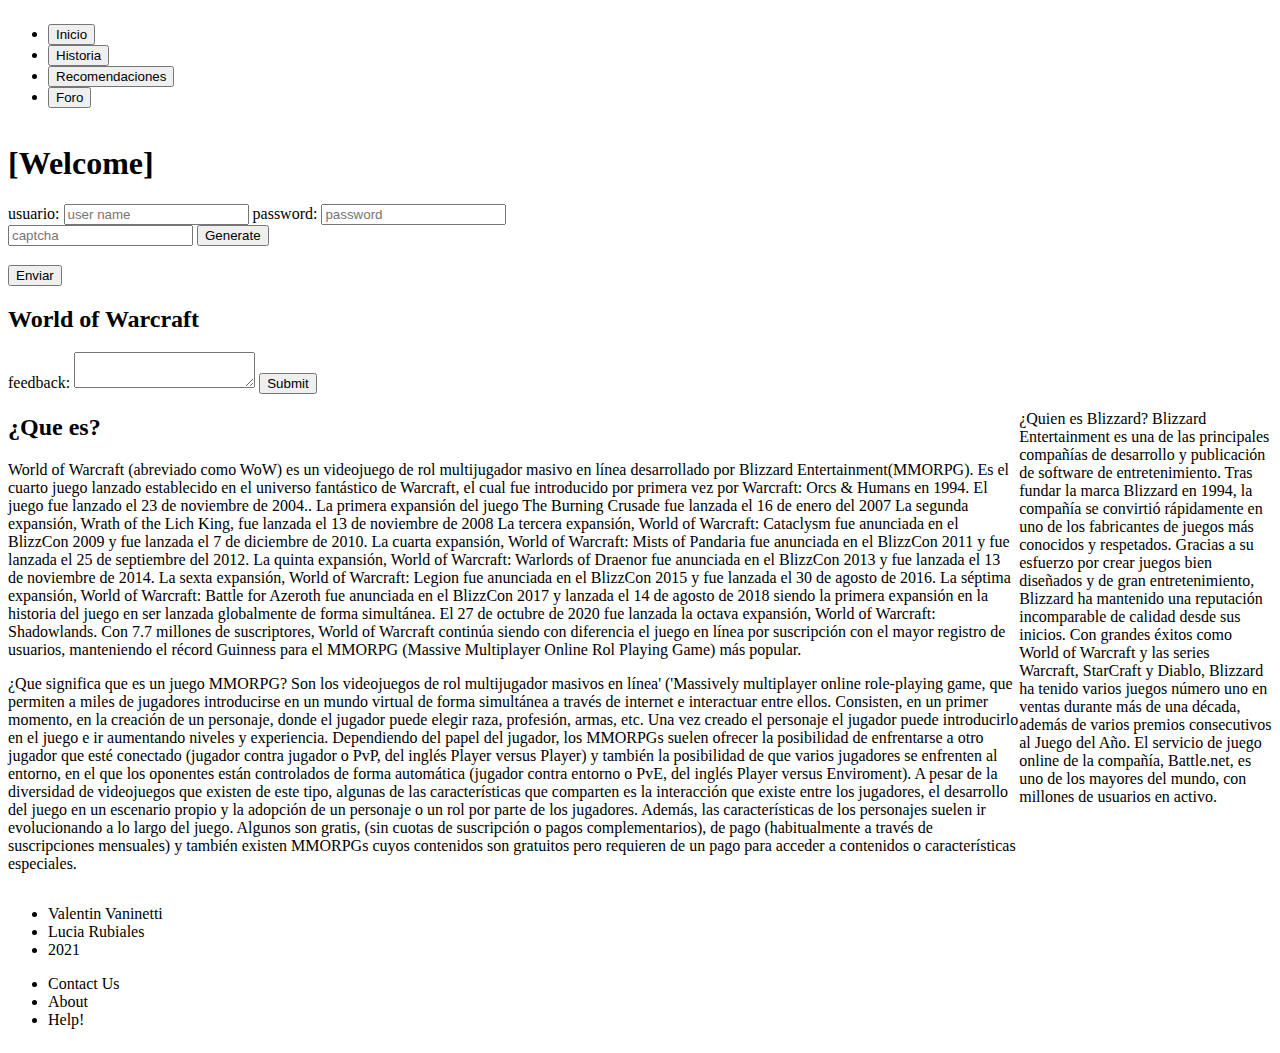
==== index.html @ 76edd08f "Starting" ====
<!DOCTYPE html>
<html lang="en">
<head>
    <meta charset="UTF-8">
    <meta http-equiv="X-UA-Compatible" content="IE=edge">
    <meta name="viewport" content="width=device-width, initial-scale=1.0">
    <link rel="stylesheet" href="./styles/index.css">
    <title>Document</title>
</head>
<body>
    <div class = "container">
        <nav class="navBar">
            <ul>
                <li>
                    <a href="index.html"><button class="boton-index">Inicio</button></a>
                </li>
                <li>
                    <a href="historia.html"><button class="boton-historia">Historia</button></a>
                </li>
                <li>
                    <a href="recomendaciones.html"><button class="boton-recomendaciones">Recomendaciones</button></a>
                </li>
                <li>
                    <a href="foro.html"><button class="boton-foro"> Foro</button></a>
                </li>
            </ul>

        </nav>
        <header class="header">

            <h1 class="titulo">
                [Welcome]
            </h1>

            <div class="headerContent">

                <div class="login">
        
                    <div class="formInicio">
        
        
                        <form class="formularios">
                            usuario: <input class="formImput" placeholder="user name" class="imputInicio" type="text"
                                name="usuario" value="" />
                            password: <input class="formImput" placeholder="password" class="imputInicio" type="password"
                                name="password" value="" />
        
                        </form>
        
                    </div>
                    <div class="divCaptcha">
                        <div class="imputCaptcha">
                            <input class="formCaptcha" id="input_captcha" type="text" placeholder="captcha">
                            <button class="boton-Captcha" id="generateCaptcha_btn" type="button">Generate</button>
                        </div>
                        <h3 type="text" id="captcha"></h3>
        
                        <div class="verification">
        
                            <h3 type="text" id="verificationResult"></h3>
        
                        </div>
        
                        <button class="boton-verify" id="btn_verify_captcha" type="button">Enviar</button>
        
        
        
                    </div>
                </div>
                <div>
                    <h2 class="titulo2">World of Warcraft</h2>
                </div>
        
                <div class="formFeedback">
                    feedback: <textarea class="imputfeed" type="text" name="feed" value=""></textarea>
                    <button class="boton-submit">
                        Submit
                    </button>
                </div>
            </div>

        </header>

        <article>
            <h2 class="titulo2">¿Que es?</h2>
            <section class="rightContent">
                <p class="textoinicio">
                    World of Warcraft (abreviado como WoW) es un videojuego de rol multijugador masivo en línea desarrollado por
                    Blizzard Entertainment(MMORPG). Es el cuarto juego lanzado establecido en el universo fantástico de
                    Warcraft, el cual fue introducido por primera vez por Warcraft: Orcs & Humans en 1994.​ El juego fue lanzado
                    el 23 de noviembre de 2004.. La primera expansión del juego The Burning Crusade fue
                    lanzada el 16 de enero del 2007 La segunda expansión, Wrath of the Lich King, fue lanzada el 13 de noviembre
                    de 2008​ La tercera expansión, World of Warcraft: Cataclysm fue anunciada en el BlizzCon 2009 y fue lanzada
                    el 7 de diciembre de 2010.​ La cuarta expansión, World of Warcraft: Mists of Pandaria fue anunciada en el
                    BlizzCon 2011 y fue lanzada el 25 de septiembre del 2012. La quinta expansión, World of Warcraft: Warlords
                    of Draenor fue anunciada en el BlizzCon 2013 y fue lanzada el 13 de noviembre de 2014. La sexta expansión,
                    World of Warcraft: Legion fue anunciada en el BlizzCon 2015 y fue lanzada el 30 de agosto de 2016. La
                    séptima expansión, World of Warcraft: Battle for Azeroth fue anunciada en el BlizzCon 2017 y lanzada el 14
                    de agosto de 2018 siendo la primera expansión en la historia del juego en ser lanzada globalmente de forma
                    simultánea. El 27 de octubre de 2020 fue lanzada la octava expansión, World of Warcraft: Shadowlands. Con
                    7.7 millones de suscriptores,​ World of Warcraft continúa siendo con diferencia el juego en línea por
                    suscripción con el mayor registro de usuarios, manteniendo el récord Guinness para el MMORPG (Massive
                    Multiplayer Online Rol Playing Game) más popular.
        
                <p>¿Que significa que es un juego MMORPG? Son los videojuegos de rol multijugador masivos en línea' ('Massively
                    multiplayer online role-playing game, que permiten a miles de jugadores introducirse en un mundo virtual de
                    forma simultánea a través de internet e interactuar entre ellos. Consisten, en un primer momento, en la
                    creación de un personaje, donde el jugador puede elegir raza, profesión, armas, etc. Una vez creado el
                    personaje el jugador puede introducirlo en el juego e ir aumentando niveles y experiencia. Dependiendo del
                    papel del jugador, los MMORPGs suelen ofrecer la posibilidad de enfrentarse a otro jugador que esté
                    conectado (jugador contra jugador o PvP, del inglés Player versus Player) y también la posibilidad de que
                    varios jugadores se enfrenten al entorno, en el que los oponentes están controlados de forma automática
                    (jugador contra entorno o PvE, del inglés Player versus Enviroment).
                    A pesar de la diversidad de videojuegos que existen de este tipo, algunas de las características que
                    comparten es la interacción que existe entre los jugadores, el desarrollo del juego en un escenario propio y
                    la adopción de un personaje o un rol por parte de los jugadores. Además, las características de los
                    personajes suelen ir evolucionando a lo largo del juego.
                    Algunos son gratis, (sin cuotas de suscripción o pagos complementarios), de pago (habitualmente a través de
                    suscripciones mensuales) y también existen MMORPGs cuyos contenidos son gratuitos pero requieren de un pago
                    para acceder a contenidos o características especiales.</p>              
        

            </section>
        
        </article>
        <aside class="sideContent">
            <p>¿Quien es Blizzard? Blizzard Entertainment es una de las principales compañías de desarrollo y publicación de
                software de entretenimiento. Tras fundar la marca Blizzard en 1994, la compañía se convirtió rápidamente en
                uno de los fabricantes de juegos más conocidos y respetados. Gracias a su esfuerzo por crear juegos bien
                diseñados y de gran entretenimiento, Blizzard ha mantenido una reputación incomparable de calidad desde sus
                inicios.
                Con grandes éxitos como World of Warcraft y las series Warcraft, StarCraft y Diablo, Blizzard ha tenido
                varios juegos número uno en ventas durante más de una década, además de varios premios consecutivos al Juego
                del Año. El servicio de juego online de la compañía, Battle.net, es uno de los mayores del mundo, con
                millones de usuarios en activo.</p>
    

        </aside>
        <footer>            
                <ul class="footer-left">
                    <li class="footer-item">Valentin Vaninetti</li>
                    <li class="footer-item">Lucia Rubiales</li>
                    <li class="footer-item">2021</li>
                </ul>
                <ul class="footer-right">
                    <li class="footer-item">Contact Us</li>
                    <li class="footer-item">About</li>
                    <li class="footer-item">Help!</li>
                </ul>           

        </footer>



    </div>  
</body>
</html>
---- styles/index.css ----
.container{
    display: grid;
    grid-template-columns: 1fr;        
    grid-template-areas: 
    "nav" 
    "header"
    "rightContent"
    "sideContent"
    "footer";
}
.navBar {
    grid-area: nav;
}
.header {
    grid-area: header;
}
.rightContent {
    grid-area: rightContent;
}
.sideContent {
    grid-area: sideContent;
}
footer {
    grid-area: footer;
}

@media only screen and (min-width: 660px) {
    .container {
    display: grid;
    grid-template-columns: 4fr 1fr;
    grid-template-areas: 
    "nav nav "
    "header header"
    "article sideContent"
    "footer footer";
    
}

}
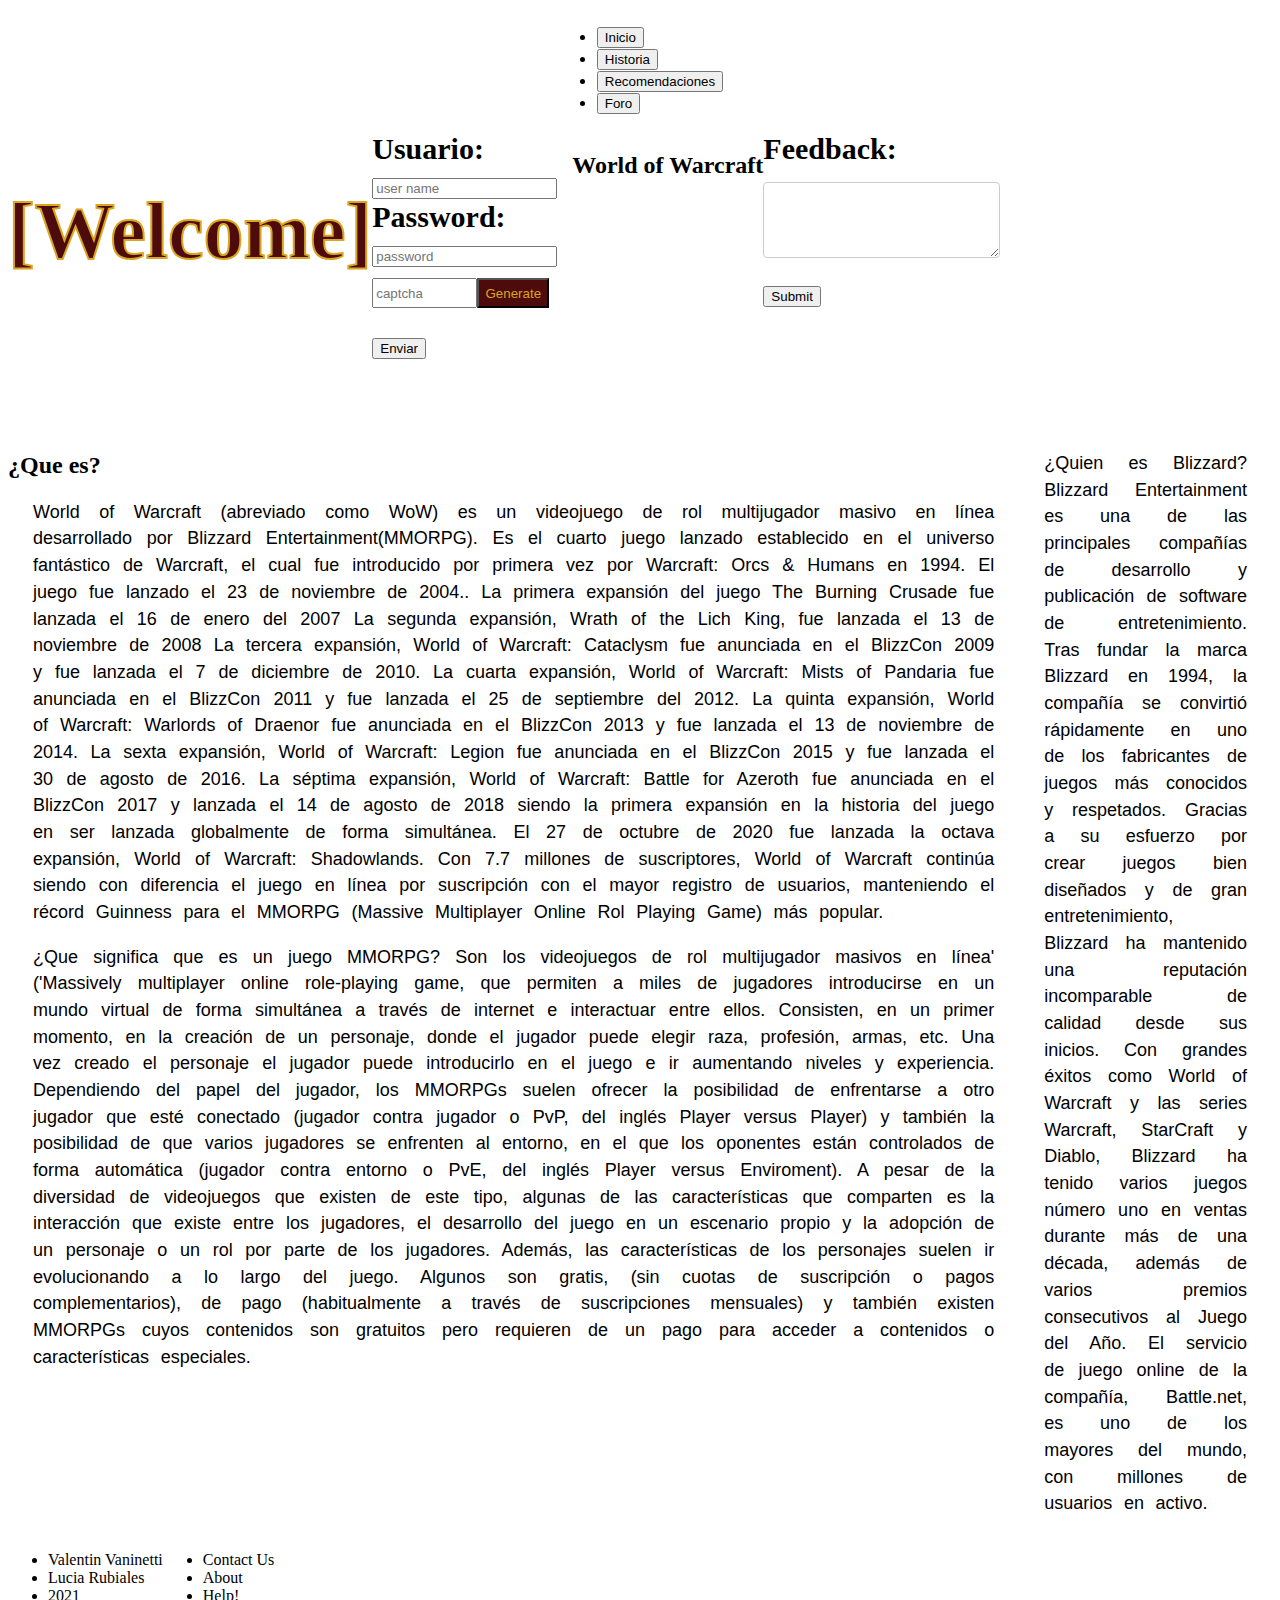
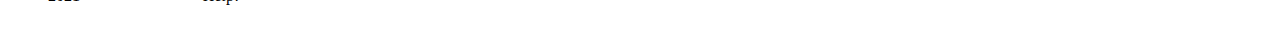
==== commit 8837fe37: "Co-authored-by: NocheSolar <NocheSolar@users.noreply.github.com>" ====
--- a/index.html
+++ b/index.html
@@ -27,10 +27,12 @@
 
         </nav>
         <header class="header">
-
-            <h1 class="titulo">
-                [Welcome]
-            </h1>
+            
+            <div>
+                <h1 class="title">
+                    [Welcome]
+                </h1>
+            </div>  
 
             <div class="headerContent">
 
--- a/styles/index.css
+++ b/styles/index.css
@@ -1,4 +1,5 @@
 .container{
+       
     display: grid;
     grid-template-columns: 1fr;        
     grid-template-areas: 
@@ -8,20 +9,62 @@
     "sideContent"
     "footer";
 }
-.navBar {
+.navBar{
     grid-area: nav;
+    display: flex;
+    flex-direction: row;
+    justify-content: space-evenly;
+    list-style-type: none;
+    font-size: 18px; 
 }
 .header {
     grid-area: header;
+    display: flex;
+    flex-direction: row;
+}
+.title {    
+    font-size: 80px;
+    text-align: center;  
+    text-transform: capitalize;
+    color: rgb(77, 11, 11);
+    -webkit-text-stroke-width: 2px;
+    -webkit-text-stroke-color: goldenrod;
+} 
+.headerContent{
+    display: flex;
+    flex-direction: row;
+    justify-content: space-around;
 }
 .rightContent {
     grid-area: rightContent;
+    flex-direction: row;
+    justify-content: space-around;
+    font-family: 'lifecraft', sans-serif;
+    text-align: justify;    
+    text-decoration: double;
+    font-size: 18px;
+    margin-right: 25px;
+    margin-left: 25px;
+    word-spacing: 5pt;
+    line-height: 20pt;
 }
 .sideContent {
     grid-area: sideContent;
+    flex-direction: row;
+    justify-content: space-around;
+    font-family: 'lifecraft', sans-serif;
+    text-align: justify;    
+    text-decoration: double;
+    font-size: 18px;
+    margin-right: 25px;
+    margin-left: 25px;
+    word-spacing: 5pt;
+    line-height: 20pt;
 }
 footer {
     grid-area: footer;
+    display: flex;
+    flex-direction: row;
 }
 
 @media only screen and (min-width: 660px) {
@@ -37,3 +80,70 @@
 }
 
 }
+.login{
+    height: 300px;
+    max-height: 300px;
+    width: 200px;
+    max-width: 280px;
+    
+}
+
+.formInicio{
+    color: rgb(0, 0, 0);
+    text-transform: capitalize;
+    font-weight: bold;    
+    font-size: 30px;    
+    width: 13,1%;    
+    
+}
+.formImput{
+    width: 13,1%;
+}
+.imputCaptcha{
+    display: flex;
+    flex-direction: row;
+    width: 13,1%;
+}
+.formCaptcha{
+    width: 97px;
+    margin-top: 10px;
+}
+.boton-Captcha{
+    margin-top: 10px;
+    width: 36%;
+    height: 30px;
+    background-color: rgb(77, 11, 11);
+    font-family: 'lifecraft' , sans-serif;
+    color: goldenrod;
+}
+
+.formFeedback{
+    color: rgb(0, 0, 0);
+    text-transform: capitalize;
+    font-weight: bold;    
+    font-size: 30px;    
+    width: 13,1%;
+    
+}
+#verificationResult{
+    font-size: 30px;
+}
+#captcha{
+    font-size: 30px;
+}
+.imputInicio{
+  width: 100%;  
+  display: block;
+  border: 1px solid #ccc;
+  border-radius: 2px;
+  box-sizing: border-box;
+}  
+.imputfeed{
+  width: 100%;
+  padding: 22px 30px;
+  margin: 16px 0;
+  display: block;
+  border: 1px solid #ccc;
+  border-radius: 4px;
+  box-sizing: border-box;
+}
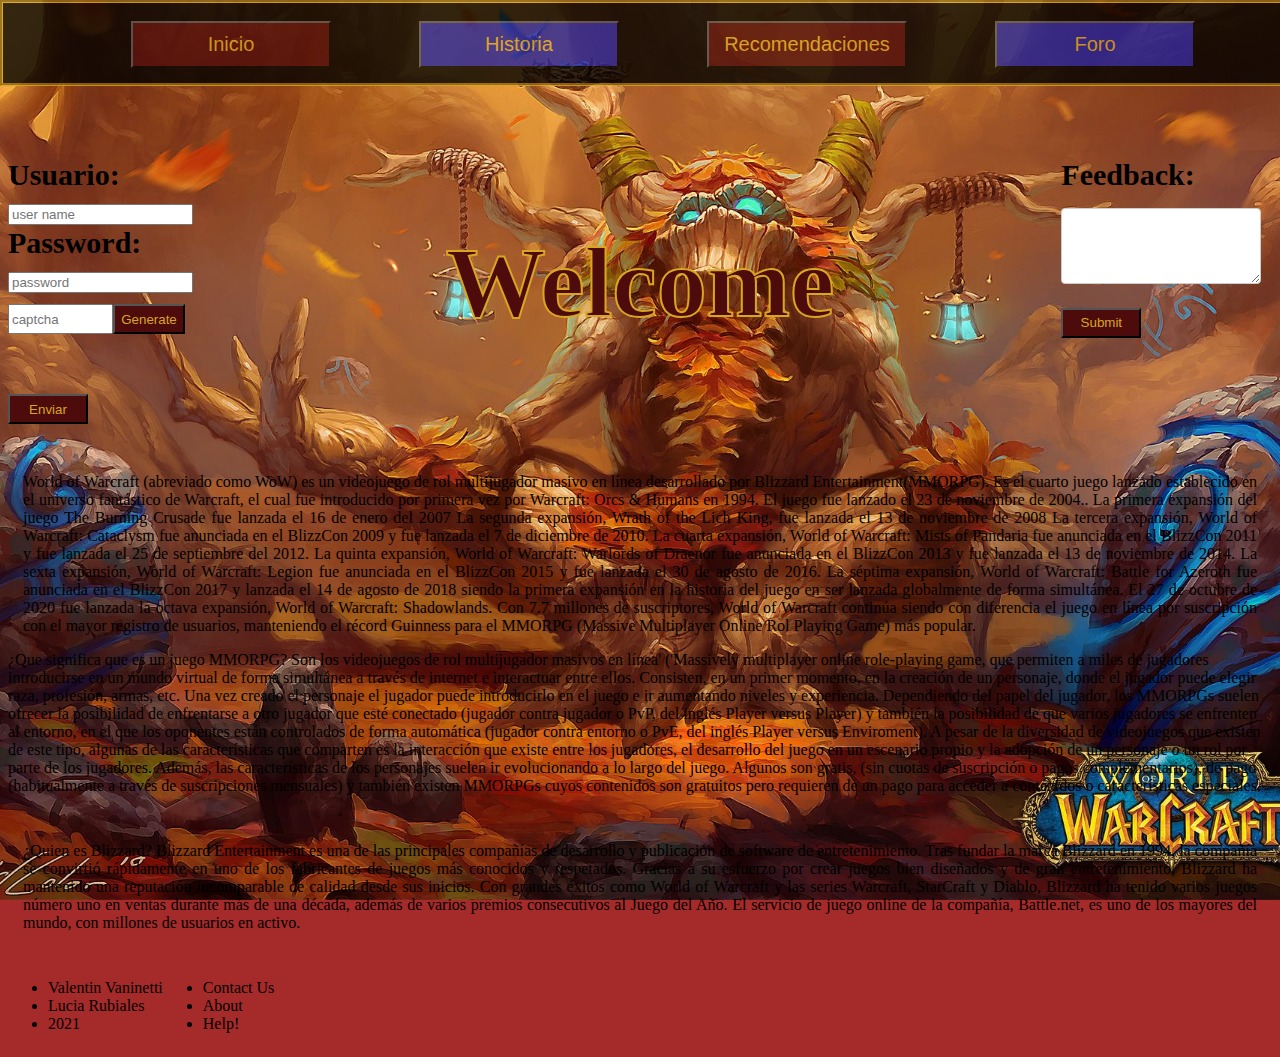
==== commit 064d9c05: "Co-authored-by: NocheSolar <NocheSolar@users.noreply.github.com>" ====
--- a/index.html
+++ b/index.html
@@ -7,34 +7,33 @@
     <link rel="stylesheet" href="./styles/index.css">
     <title>Document</title>
 </head>
-<body>
-    <div class = "container">
-        <nav class="navBar">
-            <ul>
-                <li>
-                    <a href="index.html"><button class="boton-index">Inicio</button></a>
-                </li>
-                <li>
-                    <a href="historia.html"><button class="boton-historia">Historia</button></a>
-                </li>
-                <li>
-                    <a href="recomendaciones.html"><button class="boton-recomendaciones">Recomendaciones</button></a>
-                </li>
-                <li>
-                    <a href="foro.html"><button class="boton-foro"> Foro</button></a>
-                </li>
-            </ul>
+<body class="index">  
+        
+        <header class="headerIndex">            
+            <nav class="navBar">
+                    <ul class="navItems">
+                        <li>
+                            <a href="index.html"><button class="boton-index">Inicio</button></a>
+                        </li>
+                        <li>
+                            <a href="historia.html"><button class="boton-historia">Historia</button></a>
+                        </li>
+                        <li>
+                            <a href="recomendaciones.html"><button class="boton-recomendaciones">Recomendaciones</button></a>
+                        </li>
+                        <li>
+                            <a href="foro.html"><button class="boton-foro"> Foro</button></a>
+                        </li>
+                    </ul>
+                
+        
+            </nav>
 
-        </nav>
-        <header class="header">
-            
-            <div>
-                <h1 class="title">
-                    [Welcome]
+            <div class="title">
+                <h1>
+                    Welcome
                 </h1>
-            </div>  
-
-            <div class="headerContent">
+            </div>                     
 
                 <div class="login">
         
@@ -63,81 +62,84 @@
         
                         </div>
         
-                        <button class="boton-verify" id="btn_verify_captcha" type="button">Enviar</button>
-        
+                        <button class="boton-verify" id="btn_verify_captcha" type="button">Enviar</button>      
         
         
                     </div>
-                </div>
-                <div>
-                    <h2 class="titulo2">World of Warcraft</h2>
-                </div>
-        
+                </div> 
+
                 <div class="formFeedback">
                     feedback: <textarea class="imputfeed" type="text" name="feed" value=""></textarea>
                     <button class="boton-submit">
                         Submit
                     </button>
-                </div>
+                </div>       
+                                      
+                
+            
+            
+            
+
+        </header> 
+
+            <div class="content">
+        
+                <article class="article">            
+                    <section class="leftContent">
+                        <p class="indexText">
+                            World of Warcraft (abreviado como WoW) es un videojuego de rol multijugador masivo en línea desarrollado por
+                            Blizzard Entertainment(MMORPG). Es el cuarto juego lanzado establecido en el universo fantástico de
+                            Warcraft, el cual fue introducido por primera vez por Warcraft: Orcs & Humans en 1994.​ El juego fue lanzado
+                            el 23 de noviembre de 2004.. La primera expansión del juego The Burning Crusade fue
+                            lanzada el 16 de enero del 2007 La segunda expansión, Wrath of the Lich King, fue lanzada el 13 de noviembre
+                            de 2008​ La tercera expansión, World of Warcraft: Cataclysm fue anunciada en el BlizzCon 2009 y fue lanzada
+                            el 7 de diciembre de 2010.​ La cuarta expansión, World of Warcraft: Mists of Pandaria fue anunciada en el
+                            BlizzCon 2011 y fue lanzada el 25 de septiembre del 2012. La quinta expansión, World of Warcraft: Warlords
+                            of Draenor fue anunciada en el BlizzCon 2013 y fue lanzada el 13 de noviembre de 2014. La sexta expansión,
+                            World of Warcraft: Legion fue anunciada en el BlizzCon 2015 y fue lanzada el 30 de agosto de 2016. La
+                            séptima expansión, World of Warcraft: Battle for Azeroth fue anunciada en el BlizzCon 2017 y lanzada el 14
+                            de agosto de 2018 siendo la primera expansión en la historia del juego en ser lanzada globalmente de forma
+                            simultánea. El 27 de octubre de 2020 fue lanzada la octava expansión, World of Warcraft: Shadowlands. Con
+                            7.7 millones de suscriptores,​ World of Warcraft continúa siendo con diferencia el juego en línea por
+                            suscripción con el mayor registro de usuarios, manteniendo el récord Guinness para el MMORPG (Massive
+                            Multiplayer Online Rol Playing Game) más popular.
+                
+                        <p class= "textoinicio">
+                            ¿Que significa que es un juego MMORPG? Son los videojuegos de rol multijugador masivos en línea' ('Massively
+                            multiplayer online role-playing game, que permiten a miles de jugadores introducirse en un mundo virtual de
+                            forma simultánea a través de internet e interactuar entre ellos. Consisten, en un primer momento, en la
+                            creación de un personaje, donde el jugador puede elegir raza, profesión, armas, etc. Una vez creado el
+                            personaje el jugador puede introducirlo en el juego e ir aumentando niveles y experiencia. Dependiendo del
+                            papel del jugador, los MMORPGs suelen ofrecer la posibilidad de enfrentarse a otro jugador que esté
+                            conectado (jugador contra jugador o PvP, del inglés Player versus Player) y también la posibilidad de que
+                            varios jugadores se enfrenten al entorno, en el que los oponentes están controlados de forma automática
+                            (jugador contra entorno o PvE, del inglés Player versus Enviroment).
+                            A pesar de la diversidad de videojuegos que existen de este tipo, algunas de las características que
+                            comparten es la interacción que existe entre los jugadores, el desarrollo del juego en un escenario propio y
+                            la adopción de un personaje o un rol por parte de los jugadores. Además, las características de los
+                            personajes suelen ir evolucionando a lo largo del juego.
+                            Algunos son gratis, (sin cuotas de suscripción o pagos complementarios), de pago (habitualmente a través de
+                            suscripciones mensuales) y también existen MMORPGs cuyos contenidos son gratuitos pero requieren de un pago
+                            para acceder a contenidos o características especiales.</p>              
+                
+
+                    </section>
+                
+                </article>
+                <aside class="sideContent">
+                    <p>¿Quien es Blizzard? Blizzard Entertainment es una de las principales compañías de desarrollo y publicación de
+                        software de entretenimiento. Tras fundar la marca Blizzard en 1994, la compañía se convirtió rápidamente en
+                        uno de los fabricantes de juegos más conocidos y respetados. Gracias a su esfuerzo por crear juegos bien
+                        diseñados y de gran entretenimiento, Blizzard ha mantenido una reputación incomparable de calidad desde sus
+                        inicios.
+                        Con grandes éxitos como World of Warcraft y las series Warcraft, StarCraft y Diablo, Blizzard ha tenido
+                        varios juegos número uno en ventas durante más de una década, además de varios premios consecutivos al Juego
+                        del Año. El servicio de juego online de la compañía, Battle.net, es uno de los mayores del mundo, con
+                        millones de usuarios en activo.</p>                
+            
+
+                </aside>
             </div>
-
-        </header>
-
-        <article>
-            <h2 class="titulo2">¿Que es?</h2>
-            <section class="rightContent">
-                <p class="textoinicio">
-                    World of Warcraft (abreviado como WoW) es un videojuego de rol multijugador masivo en línea desarrollado por
-                    Blizzard Entertainment(MMORPG). Es el cuarto juego lanzado establecido en el universo fantástico de
-                    Warcraft, el cual fue introducido por primera vez por Warcraft: Orcs & Humans en 1994.​ El juego fue lanzado
-                    el 23 de noviembre de 2004.. La primera expansión del juego The Burning Crusade fue
-                    lanzada el 16 de enero del 2007 La segunda expansión, Wrath of the Lich King, fue lanzada el 13 de noviembre
-                    de 2008​ La tercera expansión, World of Warcraft: Cataclysm fue anunciada en el BlizzCon 2009 y fue lanzada
-                    el 7 de diciembre de 2010.​ La cuarta expansión, World of Warcraft: Mists of Pandaria fue anunciada en el
-                    BlizzCon 2011 y fue lanzada el 25 de septiembre del 2012. La quinta expansión, World of Warcraft: Warlords
-                    of Draenor fue anunciada en el BlizzCon 2013 y fue lanzada el 13 de noviembre de 2014. La sexta expansión,
-                    World of Warcraft: Legion fue anunciada en el BlizzCon 2015 y fue lanzada el 30 de agosto de 2016. La
-                    séptima expansión, World of Warcraft: Battle for Azeroth fue anunciada en el BlizzCon 2017 y lanzada el 14
-                    de agosto de 2018 siendo la primera expansión en la historia del juego en ser lanzada globalmente de forma
-                    simultánea. El 27 de octubre de 2020 fue lanzada la octava expansión, World of Warcraft: Shadowlands. Con
-                    7.7 millones de suscriptores,​ World of Warcraft continúa siendo con diferencia el juego en línea por
-                    suscripción con el mayor registro de usuarios, manteniendo el récord Guinness para el MMORPG (Massive
-                    Multiplayer Online Rol Playing Game) más popular.
-        
-                <p>¿Que significa que es un juego MMORPG? Son los videojuegos de rol multijugador masivos en línea' ('Massively
-                    multiplayer online role-playing game, que permiten a miles de jugadores introducirse en un mundo virtual de
-                    forma simultánea a través de internet e interactuar entre ellos. Consisten, en un primer momento, en la
-                    creación de un personaje, donde el jugador puede elegir raza, profesión, armas, etc. Una vez creado el
-                    personaje el jugador puede introducirlo en el juego e ir aumentando niveles y experiencia. Dependiendo del
-                    papel del jugador, los MMORPGs suelen ofrecer la posibilidad de enfrentarse a otro jugador que esté
-                    conectado (jugador contra jugador o PvP, del inglés Player versus Player) y también la posibilidad de que
-                    varios jugadores se enfrenten al entorno, en el que los oponentes están controlados de forma automática
-                    (jugador contra entorno o PvE, del inglés Player versus Enviroment).
-                    A pesar de la diversidad de videojuegos que existen de este tipo, algunas de las características que
-                    comparten es la interacción que existe entre los jugadores, el desarrollo del juego en un escenario propio y
-                    la adopción de un personaje o un rol por parte de los jugadores. Además, las características de los
-                    personajes suelen ir evolucionando a lo largo del juego.
-                    Algunos son gratis, (sin cuotas de suscripción o pagos complementarios), de pago (habitualmente a través de
-                    suscripciones mensuales) y también existen MMORPGs cuyos contenidos son gratuitos pero requieren de un pago
-                    para acceder a contenidos o características especiales.</p>              
-        
-
-            </section>
-        
-        </article>
-        <aside class="sideContent">
-            <p>¿Quien es Blizzard? Blizzard Entertainment es una de las principales compañías de desarrollo y publicación de
-                software de entretenimiento. Tras fundar la marca Blizzard en 1994, la compañía se convirtió rápidamente en
-                uno de los fabricantes de juegos más conocidos y respetados. Gracias a su esfuerzo por crear juegos bien
-                diseñados y de gran entretenimiento, Blizzard ha mantenido una reputación incomparable de calidad desde sus
-                inicios.
-                Con grandes éxitos como World of Warcraft y las series Warcraft, StarCraft y Diablo, Blizzard ha tenido
-                varios juegos número uno en ventas durante más de una década, además de varios premios consecutivos al Juego
-                del Año. El servicio de juego online de la compañía, Battle.net, es uno de los mayores del mundo, con
-                millones de usuarios en activo.</p>
-    
-
-        </aside>
         <footer>            
                 <ul class="footer-left">
                     <li class="footer-item">Valentin Vaninetti</li>
@@ -154,6 +156,7 @@
 
 
 
-    </div>  
+    
+    <script src="./js/index.js"> </script>
 </body>
 </html>--- a/styles/index.css
+++ b/styles/index.css
@@ -1,149 +1,329 @@
-.container{
-       
+.header, .content , .footer{
     display: grid;
-    grid-template-columns: 1fr;        
-    grid-template-areas: 
-    "nav" 
-    "header"
-    "rightContent"
-    "sideContent"
-    "footer";
-}
-.navBar{
-    grid-area: nav;
-    display: flex;
-    flex-direction: row;
-    justify-content: space-evenly;
-    list-style-type: none;
-    font-size: 18px; 
-}
-.header {
-    grid-area: header;
-    display: flex;
-    flex-direction: row;
-}
-.title {    
-    font-size: 80px;
-    text-align: center;  
+    grid-template-columns: 1;        
+    
+}
+.index, .recomendaciones{
+    background-image: url("../images/indexreco.jpg");
+    background-repeat: no-repeat;
+    background-size: cover;
+    background-position: center center;
+    background-attachment: fixed;  
+        
+    
+
+}
+.historia{
+    background-image: url("../images/historia.jpg");    
+    background-repeat: no-repeat;
+    background-size: cover;
+    background-position: center center;
+    background-attachment: fixed;
+    
+}
+.foro {   
+    background-image: url("../images/foro.jpg");    
+    background-repeat: no-repeat;
+    background-size: cover;
+    background-position: center center;
+    background-attachment: fixed; 
+   
+
+}
+.index, .recomendaciones , .historia , .foro{
+    background-color: brown;
+}
+.indexText, .sideContent{
+    text-align: justify;
+}
+.headerIndex {
+    display: grid;
+    grid-template-rows: 2fr 2fr 4fr 2fr;
+}
+.navBar {
+    grid-area: 2;
+    
+
+}
+.boton-index ,.boton-recomendaciones{
+    background-color: rgb(77, 11, 11);
+    font-size: 20px;
+    width: 200px;            
+    font-family: 'lifecraft' , sans-serif;
+    color: goldenrod;    
+}
+.boton-foro , .boton-historia{
+    background-color: rgb(33,33,155);
+    font-size: 20px;
+    width: 200px;            
+    font-family: 'lifecraft' , sans-serif;  
+    color: goldenrod;  
+}  
+.title {
+    grid-area: 1;
+    text-align: center;
+    font-size: 30px;
     text-transform: capitalize;
     color: rgb(77, 11, 11);
     -webkit-text-stroke-width: 2px;
     -webkit-text-stroke-color: goldenrod;
-} 
-.headerContent{
-    display: flex;
-    flex-direction: row;
-    justify-content: space-around;
-}
-.rightContent {
-    grid-area: rightContent;
-    flex-direction: row;
-    justify-content: space-around;
-    font-family: 'lifecraft', sans-serif;
-    text-align: justify;    
-    text-decoration: double;
-    font-size: 18px;
-    margin-right: 25px;
-    margin-left: 25px;
-    word-spacing: 5pt;
-    line-height: 20pt;
-}
-.sideContent {
-    grid-area: sideContent;
-    flex-direction: row;
-    justify-content: space-around;
-    font-family: 'lifecraft', sans-serif;
-    text-align: justify;    
-    text-decoration: double;
-    font-size: 18px;
-    margin-right: 25px;
-    margin-left: 25px;
-    word-spacing: 5pt;
-    line-height: 20pt;
-}
-footer {
-    grid-area: footer;
-    display: flex;
-    flex-direction: row;
-}
-
-@media only screen and (min-width: 660px) {
-    .container {
-    display: grid;
-    grid-template-columns: 4fr 1fr;
-    grid-template-areas: 
-    "nav nav "
-    "header header"
-    "article sideContent"
-    "footer footer";
-    
-}
-
-}
-.login{
-    height: 300px;
-    max-height: 300px;
-    width: 200px;
-    max-width: 280px;
-    
-}
-
-.formInicio{
+}
+.login {
+    grid-area: 3;
+    height: 100px;
+    max-height: 100px;
+    width: 100px;
+    max-width: 40px;
+}
+.formInicio{    
     color: rgb(0, 0, 0);
     text-transform: capitalize;
     font-weight: bold;    
-    font-size: 30px;    
-    width: 13,1%;    
-    
-}
-.formImput{
-    width: 13,1%;
-}
-.imputCaptcha{
-    display: flex;
-    flex-direction: row;
-    width: 13,1%;
-}
-.formCaptcha{
-    width: 97px;
-    margin-top: 10px;
-}
-.boton-Captcha{
-    margin-top: 10px;
-    width: 36%;
-    height: 30px;
-    background-color: rgb(77, 11, 11);
-    font-family: 'lifecraft' , sans-serif;
-    color: goldenrod;
-}
-
-.formFeedback{
-    color: rgb(0, 0, 0);
-    text-transform: capitalize;
-    font-weight: bold;    
-    font-size: 30px;    
-    width: 13,1%;
-    
-}
-#verificationResult{
-    font-size: 30px;
-}
-#captcha{
-    font-size: 30px;
+    font-size: 20px;      
+    
 }
 .imputInicio{
-  width: 100%;  
-  display: block;
-  border: 1px solid #ccc;
-  border-radius: 2px;
-  box-sizing: border-box;
-}  
-.imputfeed{
-  width: 100%;
-  padding: 22px 30px;
-  margin: 16px 0;
-  display: block;
-  border: 1px solid #ccc;
-  border-radius: 4px;
-  box-sizing: border-box;
-}
+    width: 100%;     
+    border: 1px solid #ccc;
+    border-radius: 2px;
+    box-sizing: border-box;
+  }  
+.formFeedback {    
+    grid-area: 4;    
+    height: 50px;
+    max-height: 70px;
+    width: 100px;
+    max-width: 40px;
+}
+.imagen-murloc{
+    margin-top: 20px;
+    width: 10%;
+    height: 10%
+    
+    
+}
+.murloc{
+    max-width: 100%;
+    max-height: 100%;
+    opacity: 0.8;
+}
+
+@media only screen and (min-width: 600px) { 
+
+    .index, .recomendaciones{
+        background-image: url("../images/indexreco.jpg");
+        background-repeat: no-repeat;
+        background-size: cover;
+        background-position: center center;
+        background-attachment: fixed;  
+    
+    }
+    .historia{
+        background-image: url("../images/historia.jpg");    
+        background-repeat: no-repeat;
+        background-size: cover;
+        background-position: center center;
+        background-attachment: fixed;
+        
+    }
+    .foro {   
+        background-image: url("../images/foro.jpg");    
+        background-repeat: no-repeat;
+        background-size: cover;
+        background-position: center center;
+        background-attachment: fixed; 
+    
+    }
+
+    .header, .headerIndex{
+        display: grid;
+        grid-template-columns: 1fr 1fr 1fr;
+        grid-template-rows: 1fr 2fr ;
+    }
+
+    .navBar { 
+        width: 100%;
+        height: 80px;
+        background-color:black;
+        border-style: groove;
+        border-color: goldenrod;
+        opacity: 0.8;  
+        position: static;
+        position: fixed; 
+        left: 0%;
+        right: 0%;
+        top: 0%; 
+            
+    }
+    .navItems {
+        display: flex;
+        flex-direction: row;
+        justify-content: space-evenly;
+        list-style-type: none;
+        font-size: 18px;      
+    
+    }    
+    
+    .boton-index ,.boton-recomendaciones{
+        background-color: rgb(77, 11, 11);
+        font-size: 20px;
+        width: 200px;
+        padding: 10px;        
+        font-family: 'lifecraft' , sans-serif;
+        color: goldenrod;    
+    }
+    .boton-foro , .boton-historia{
+        background-color: rgb(33,33,155);
+        font-size: 20px;
+        width: 200px;
+        padding: 10px;        
+        font-family: 'lifecraft' , sans-serif;  
+        color: goldenrod;  
+    }   
+      
+    .title {  
+        grid-area: 2/2;           
+        font-size: 50px;         
+        text-transform: capitalize;
+        color: rgb(77, 11, 11);
+        -webkit-text-stroke-width: 2px;
+        -webkit-text-stroke-color: goldenrod;
+    }        
+    
+    footer {        
+        display: flex;
+        flex-direction: row;
+    }
+    
+    .login{  
+        grid-area: 2/1;       
+        height: 300px;
+        max-height: 300px;
+        width: 200px;
+        max-width: 280px;
+        
+    }
+    
+    .formInicio{    
+        color: rgb(0, 0, 0);
+        text-transform: capitalize;
+        font-weight: bold;    
+        font-size: 30px;      
+        
+    }
+    
+    .imputCaptcha{
+        display: flex;
+        flex-direction: row;    
+    }
+
+    .formCaptcha{
+        width: 97px;
+        margin-top: 10px;
+    }
+
+    .boton-Captcha{
+        margin-top: 10px;
+        width: 36%;
+        height: 30px;
+        background-color: rgb(77, 11, 11);
+        font-family: 'lifecraft' , sans-serif;
+        color: goldenrod;
+    }
+    
+    .formFeedback{  
+        grid-area: 2/3;     
+        color: rgb(0, 0, 0);
+        margin-left: 50%;
+        text-transform: capitalize;
+        font-weight: bold;    
+        font-size: 30px;    
+        height: 300px;
+        max-height: 300px;
+        width: 200px;
+        max-width: 280px;
+        
+    }
+
+    #verificationResult{
+        font-size: 30px;
+    }
+
+    #captcha{
+        display: flex;
+        flex-direction: row;
+        width: 13,1%;
+        font-size: 30px;
+    }
+    .imputInicio{
+      width: 100%;  
+      display: block;
+      border: 1px solid #ccc;
+      border-radius: 2px;
+      box-sizing: border-box;
+    }  
+    .imputfeed{
+      width: 100%;
+      padding: 22px 30px;
+      margin: 16px 0;
+      display: block;
+      border: 1px solid #ccc;
+      border-radius: 4px;
+      box-sizing: border-box;
+    }
+    .indexText, .sideContent{
+        text-align: justify;
+        margin : 15px;
+    }
+    .btn-publicar, .boton-verify, .boton-submit{
+        background-color: rgb(77, 11, 11);
+        font-family: 'lifecraft' , sans-serif;
+        color: goldenrod;
+        width: 80px;
+        height: 30px;
+    }
+
+        
+    th,tr,td {
+        border: 1px solid black;
+        font-family: 'lifecraft' , sans-serif;
+        
+    }
+
+    .tableContent{
+        display: flex;
+        flex-direction: row;
+    }
+
+    .hordetable{
+        background-color: rgba(155, 20, 20, 0.747); 
+        width: 50%;   
+    } 
+    .alliancetable{
+        background-color: rgb(33, 33, 155);   
+        width: 50%;
+    }
+    .pandatable{
+        background-color: white;
+        width: 100%;
+        margin-bottom: 60px;    
+    }
+    .imagen-murloc{
+        margin-top: 20px;
+        width: 10%;
+        height: 10%
+        
+        
+    }
+    .murloc{
+        max-width: 100%;
+        max-height: 100%;
+        opacity: 0.8;
+    }
+
+}
+        
+    
+
+
+
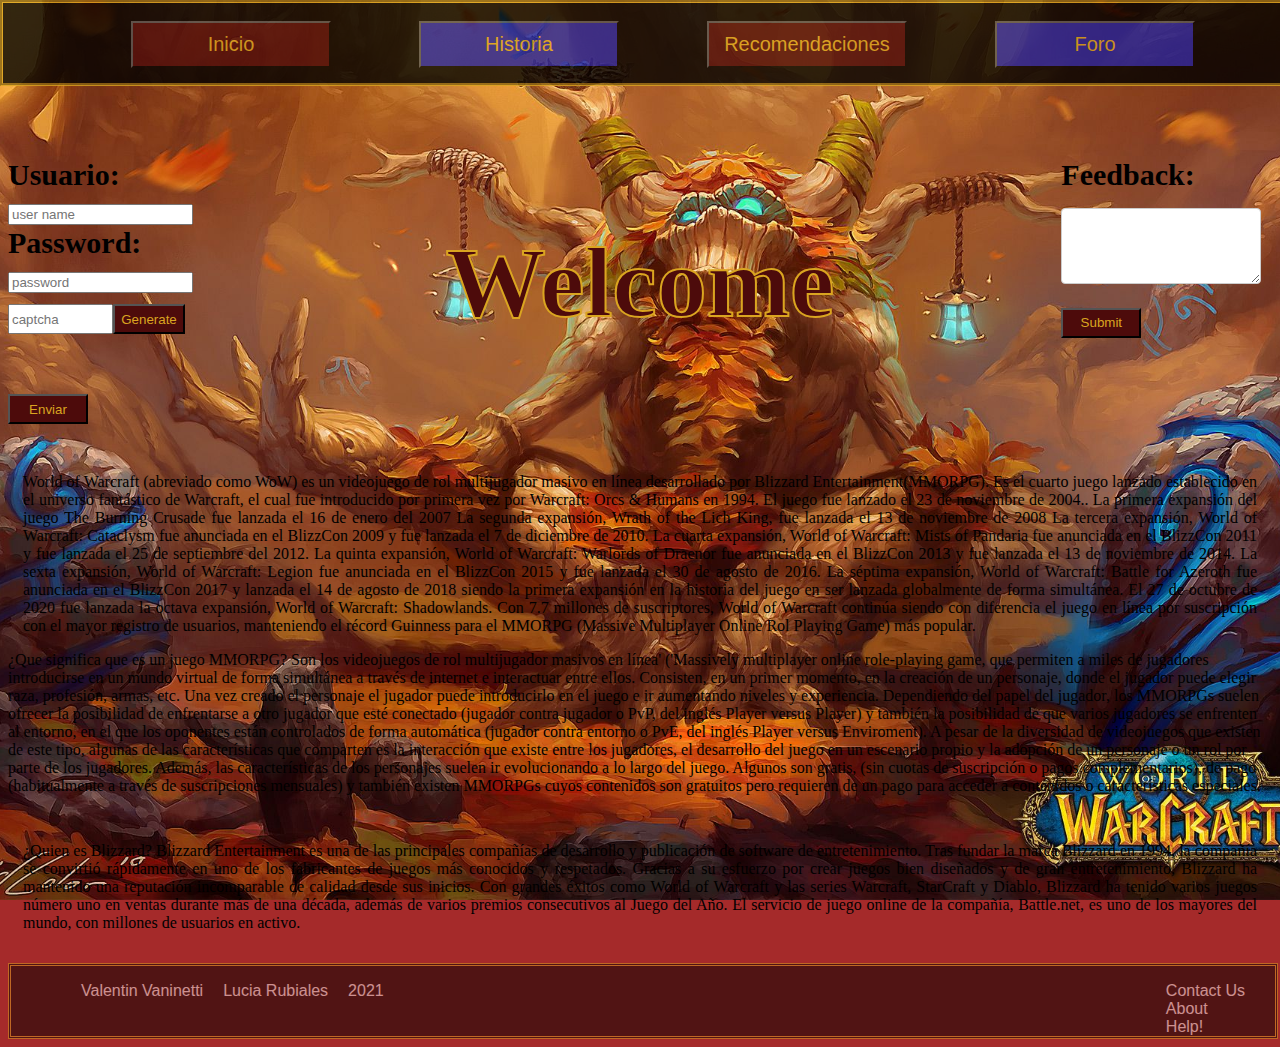
==== commit 624bf85b: "Co-authored-by: NocheSolar <NocheSolar@users.noreply.github.com>" ====
--- a/index.html
+++ b/index.html
@@ -5,26 +5,29 @@
     <meta http-equiv="X-UA-Compatible" content="IE=edge">
     <meta name="viewport" content="width=device-width, initial-scale=1.0">
     <link rel="stylesheet" href="./styles/index.css">
-    <title>Document</title>
+    <script src="./js/index.js"> </script>
+    <title>Wow</title>
 </head>
 <body class="index">  
         
-        <header class="headerIndex">            
+        <header class="headerIndex"> 
+
             <nav class="navBar">
-                    <ul class="navItems">
-                        <li>
-                            <a href="index.html"><button class="boton-index">Inicio</button></a>
-                        </li>
-                        <li>
-                            <a href="historia.html"><button class="boton-historia">Historia</button></a>
-                        </li>
-                        <li>
-                            <a href="recomendaciones.html"><button class="boton-recomendaciones">Recomendaciones</button></a>
-                        </li>
-                        <li>
-                            <a href="foro.html"><button class="boton-foro"> Foro</button></a>
-                        </li>
-                    </ul>
+
+                <ul class="navItems">
+                    <li>
+                        <a href="index.html"><button class="boton-index">Inicio</button></a>
+                    </li>
+                    <li>
+                        <a href="historia.html"><button class="boton-historia">Historia</button></a>
+                    </li>
+                    <li>
+                        <a href="recomendaciones.html"><button class="boton-recomendaciones">Recomendaciones</button></a>
+                    </li>
+                    <li>
+                        <a href="foro.html"><button class="boton-foro"> Foro</button></a>
+                    </li>
+                </ul>
                 
         
             </nav>
@@ -69,6 +72,7 @@
                 </div> 
 
                 <div class="formFeedback">
+
                     feedback: <textarea class="imputfeed" type="text" name="feed" value=""></textarea>
                     <button class="boton-submit">
                         Submit
@@ -126,21 +130,21 @@
                     </section>
                 
                 </article>
-                <aside class="sideContent">
-                    <p>¿Quien es Blizzard? Blizzard Entertainment es una de las principales compañías de desarrollo y publicación de
-                        software de entretenimiento. Tras fundar la marca Blizzard en 1994, la compañía se convirtió rápidamente en
-                        uno de los fabricantes de juegos más conocidos y respetados. Gracias a su esfuerzo por crear juegos bien
-                        diseñados y de gran entretenimiento, Blizzard ha mantenido una reputación incomparable de calidad desde sus
-                        inicios.
-                        Con grandes éxitos como World of Warcraft y las series Warcraft, StarCraft y Diablo, Blizzard ha tenido
-                        varios juegos número uno en ventas durante más de una década, además de varios premios consecutivos al Juego
-                        del Año. El servicio de juego online de la compañía, Battle.net, es uno de los mayores del mundo, con
-                        millones de usuarios en activo.</p>                
-            
+                    <aside class="sideContent">
+                        <p>¿Quien es Blizzard? Blizzard Entertainment es una de las principales compañías de desarrollo y publicación de
+                            software de entretenimiento. Tras fundar la marca Blizzard en 1994, la compañía se convirtió rápidamente en
+                            uno de los fabricantes de juegos más conocidos y respetados. Gracias a su esfuerzo por crear juegos bien
+                            diseñados y de gran entretenimiento, Blizzard ha mantenido una reputación incomparable de calidad desde sus
+                            inicios.
+                            Con grandes éxitos como World of Warcraft y las series Warcraft, StarCraft y Diablo, Blizzard ha tenido
+                            varios juegos número uno en ventas durante más de una década, además de varios premios consecutivos al Juego
+                            del Año. El servicio de juego online de la compañía, Battle.net, es uno de los mayores del mundo, con
+                            millones de usuarios en activo.</p>                
+                
 
-                </aside>
+                    </aside>
             </div>
-        <footer>            
+        <footer class="footer">            
                 <ul class="footer-left">
                     <li class="footer-item">Valentin Vaninetti</li>
                     <li class="footer-item">Lucia Rubiales</li>
@@ -154,9 +158,7 @@
 
         </footer>
 
-
-
     
-    <script src="./js/index.js"> </script>
+    
 </body>
 </html>--- a/styles/index.css
+++ b/styles/index.css
@@ -41,8 +41,8 @@
     grid-template-rows: 2fr 2fr 4fr 2fr;
 }
 .navBar {
+
     grid-area: 2;
-    
 
 }
 .boton-index ,.boton-recomendaciones{
@@ -188,12 +188,7 @@
         color: rgb(77, 11, 11);
         -webkit-text-stroke-width: 2px;
         -webkit-text-stroke-color: goldenrod;
-    }        
-    
-    footer {        
-        display: flex;
-        flex-direction: row;
-    }
+    }         
     
     .login{  
         grid-area: 2/1;       
@@ -303,7 +298,7 @@
         background-color: rgb(33, 33, 155);   
         width: 50%;
     }
-    .pandatable{
+    .pandaTable{
         background-color: white;
         width: 100%;
         margin-bottom: 60px;    
@@ -320,10 +315,48 @@
         max-height: 100%;
         opacity: 0.8;
     }
-
-}
-        
-    
-
-
-
+    .footer {
+        width: 100%;
+        height: 70px;
+        background-color: black;
+        border-style: double;
+        border-color: goldenrod;
+        opacity: 0.5;
+        display: flex;
+        flex-direction: row;
+        justify-content: space-between;
+        list-style: none;
+        font-family: 'lifecraft' , sans-serif;
+        color: whitesmoke;
+    }
+    .footer-left {
+        list-style: none;
+        margin-left: 10px;
+        display: flex;
+        flex-direction: row;
+           
+    }
+    .footer-right{
+        list-style: none;
+        margin-right: 30px;
+    }
+    
+    .footer-item {
+        margin-left: 20px;
+    }
+    .tablaResaltada{
+        background-color: goldenrod;
+    }
+    .botonAdmin{
+        display: none;
+    }
+    .botonesLocos {
+        display: ruby;
+    }
+
+}
+        
+    
+
+
+
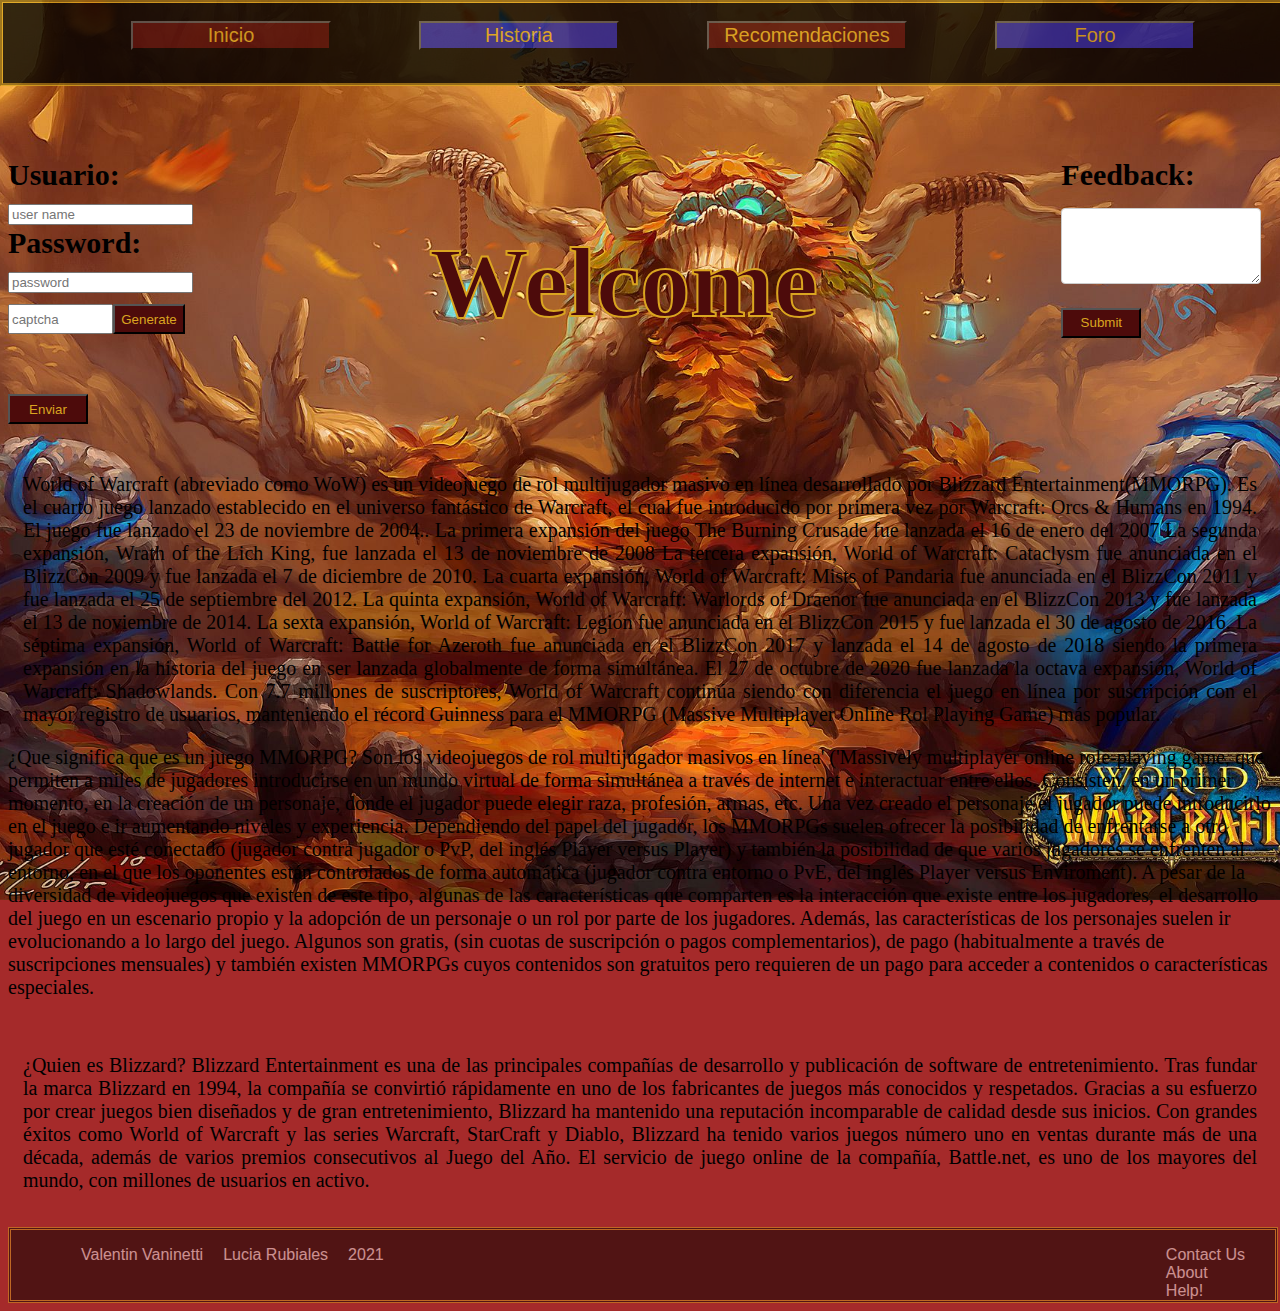
==== commit 01d153d2: "casiTerminada" ====
--- a/index.html
+++ b/index.html
@@ -1,20 +1,23 @@
 <!DOCTYPE html>
 <html lang="en">
+
 <head>
     <meta charset="UTF-8">
     <meta http-equiv="X-UA-Compatible" content="IE=edge">
     <meta name="viewport" content="width=device-width, initial-scale=1.0">
     <link rel="stylesheet" href="./styles/index.css">
-    <script src="./js/index.js"> </script>
+    <script src="./js/captcha.js"></script>
+    <script src="./js/index.js"> </script>    
     <title>Wow</title>
 </head>
-<body class="index">  
-        
-        <header class="headerIndex"> 
 
-            <nav class="navBar">
+<body class="index">
 
-                <ul class="navItems">
+    <header class="headerIndex">
+        <div class="navBar" id="navBar"> 
+            <button type="button" class="button-NavBar" id="button-navBar">nav</button>               
+            <nav>            
+                <ul class="navItems" id="navItems">
                     <li>
                         <a href="index.html"><button class="boton-index">Inicio</button></a>
                     </li>
@@ -28,137 +31,156 @@
                         <a href="foro.html"><button class="boton-foro"> Foro</button></a>
                     </li>
                 </ul>
-                
+            </nav>
+        </div>
+
         
-            </nav>
 
-            <div class="title">
-                <h1>
-                    Welcome
-                </h1>
-            </div>                     
+        <div class="title">
+            <h1>
+                Welcome
+            </h1>
+        </div>
 
-                <div class="login">
-        
-                    <div class="formInicio">
-        
-        
-                        <form class="formularios">
-                            usuario: <input class="formImput" placeholder="user name" class="imputInicio" type="text"
-                                name="usuario" value="" />
-                            password: <input class="formImput" placeholder="password" class="imputInicio" type="password"
-                                name="password" value="" />
-        
-                        </form>
-        
-                    </div>
-                    <div class="divCaptcha">
-                        <div class="imputCaptcha">
-                            <input class="formCaptcha" id="input_captcha" type="text" placeholder="captcha">
-                            <button class="boton-Captcha" id="generateCaptcha_btn" type="button">Generate</button>
-                        </div>
-                        <h3 type="text" id="captcha"></h3>
-        
-                        <div class="verification">
-        
-                            <h3 type="text" id="verificationResult"></h3>
-        
-                        </div>
-        
-                        <button class="boton-verify" id="btn_verify_captcha" type="button">Enviar</button>      
-        
-        
-                    </div>
-                </div> 
+        <div class="login">
+            <div class="formInicio">
+                <form class="formularios">
+                    usuario: <input class="formImput" placeholder="user name" class="imputInicio" type="text"
+                        name="usuario" value="" />
+                    password: <input class="formImput" placeholder="password" class="imputInicio" type="password"
+                        name="password" value="" />
+                </form>
+            </div>
+            <div class="divCaptcha">
+                <div class="imputCaptcha">
+                    <input class="formCaptcha" id="input_captcha" type="text" placeholder="captcha">
+                    <button class="boton-Captcha" id="generateCaptcha_btn" type="button">Generate</button>
+                </div>
+                <h3 type="text" id="captcha"></h3>
 
-                <div class="formFeedback">
+                <div class="verification">
+                    <h3 type="text" id="verificationResult"></h3>
+                </div>
 
-                    feedback: <textarea class="imputfeed" type="text" name="feed" value=""></textarea>
-                    <button class="boton-submit">
-                        Submit
-                    </button>
-                </div>       
-                                      
-                
-            
-            
-            
+                <button class="boton-verify" id="btn_verify_captcha" type="button">Enviar</button>
+            </div>
+        </div>
 
-        </header> 
+        <div class="formFeedback">
+            feedback: <textarea class="imputfeed" type="text" name="feed" value=""></textarea>
+            <button class="boton-submit">
+                Submit
+            </button>
+        </div>
 
-            <div class="content">
-        
-                <article class="article">            
-                    <section class="leftContent">
-                        <p class="indexText">
-                            World of Warcraft (abreviado como WoW) es un videojuego de rol multijugador masivo en línea desarrollado por
-                            Blizzard Entertainment(MMORPG). Es el cuarto juego lanzado establecido en el universo fantástico de
-                            Warcraft, el cual fue introducido por primera vez por Warcraft: Orcs & Humans en 1994.​ El juego fue lanzado
-                            el 23 de noviembre de 2004.. La primera expansión del juego The Burning Crusade fue
-                            lanzada el 16 de enero del 2007 La segunda expansión, Wrath of the Lich King, fue lanzada el 13 de noviembre
-                            de 2008​ La tercera expansión, World of Warcraft: Cataclysm fue anunciada en el BlizzCon 2009 y fue lanzada
-                            el 7 de diciembre de 2010.​ La cuarta expansión, World of Warcraft: Mists of Pandaria fue anunciada en el
-                            BlizzCon 2011 y fue lanzada el 25 de septiembre del 2012. La quinta expansión, World of Warcraft: Warlords
-                            of Draenor fue anunciada en el BlizzCon 2013 y fue lanzada el 13 de noviembre de 2014. La sexta expansión,
-                            World of Warcraft: Legion fue anunciada en el BlizzCon 2015 y fue lanzada el 30 de agosto de 2016. La
-                            séptima expansión, World of Warcraft: Battle for Azeroth fue anunciada en el BlizzCon 2017 y lanzada el 14
-                            de agosto de 2018 siendo la primera expansión en la historia del juego en ser lanzada globalmente de forma
-                            simultánea. El 27 de octubre de 2020 fue lanzada la octava expansión, World of Warcraft: Shadowlands. Con
-                            7.7 millones de suscriptores,​ World of Warcraft continúa siendo con diferencia el juego en línea por
-                            suscripción con el mayor registro de usuarios, manteniendo el récord Guinness para el MMORPG (Massive
-                            Multiplayer Online Rol Playing Game) más popular.
-                
-                        <p class= "textoinicio">
-                            ¿Que significa que es un juego MMORPG? Son los videojuegos de rol multijugador masivos en línea' ('Massively
-                            multiplayer online role-playing game, que permiten a miles de jugadores introducirse en un mundo virtual de
-                            forma simultánea a través de internet e interactuar entre ellos. Consisten, en un primer momento, en la
-                            creación de un personaje, donde el jugador puede elegir raza, profesión, armas, etc. Una vez creado el
-                            personaje el jugador puede introducirlo en el juego e ir aumentando niveles y experiencia. Dependiendo del
-                            papel del jugador, los MMORPGs suelen ofrecer la posibilidad de enfrentarse a otro jugador que esté
-                            conectado (jugador contra jugador o PvP, del inglés Player versus Player) y también la posibilidad de que
-                            varios jugadores se enfrenten al entorno, en el que los oponentes están controlados de forma automática
-                            (jugador contra entorno o PvE, del inglés Player versus Enviroment).
-                            A pesar de la diversidad de videojuegos que existen de este tipo, algunas de las características que
-                            comparten es la interacción que existe entre los jugadores, el desarrollo del juego en un escenario propio y
-                            la adopción de un personaje o un rol por parte de los jugadores. Además, las características de los
-                            personajes suelen ir evolucionando a lo largo del juego.
-                            Algunos son gratis, (sin cuotas de suscripción o pagos complementarios), de pago (habitualmente a través de
-                            suscripciones mensuales) y también existen MMORPGs cuyos contenidos son gratuitos pero requieren de un pago
-                            para acceder a contenidos o características especiales.</p>              
-                
 
-                    </section>
-                
-                </article>
-                    <aside class="sideContent">
-                        <p>¿Quien es Blizzard? Blizzard Entertainment es una de las principales compañías de desarrollo y publicación de
-                            software de entretenimiento. Tras fundar la marca Blizzard en 1994, la compañía se convirtió rápidamente en
-                            uno de los fabricantes de juegos más conocidos y respetados. Gracias a su esfuerzo por crear juegos bien
-                            diseñados y de gran entretenimiento, Blizzard ha mantenido una reputación incomparable de calidad desde sus
-                            inicios.
-                            Con grandes éxitos como World of Warcraft y las series Warcraft, StarCraft y Diablo, Blizzard ha tenido
-                            varios juegos número uno en ventas durante más de una década, además de varios premios consecutivos al Juego
-                            del Año. El servicio de juego online de la compañía, Battle.net, es uno de los mayores del mundo, con
-                            millones de usuarios en activo.</p>                
-                
 
-                    </aside>
-            </div>
-        <footer class="footer">            
-                <ul class="footer-left">
-                    <li class="footer-item">Valentin Vaninetti</li>
-                    <li class="footer-item">Lucia Rubiales</li>
-                    <li class="footer-item">2021</li>
-                </ul>
-                <ul class="footer-right">
-                    <li class="footer-item">Contact Us</li>
-                    <li class="footer-item">About</li>
-                    <li class="footer-item">Help!</li>
-                </ul>           
 
-        </footer>
 
-    
-    
+
+    </header>
+
+    <div class="content">
+
+        <article class="article">
+            <section class="leftContent">
+                <p class="indexText">
+                    World of Warcraft (abreviado como WoW) es un videojuego de rol multijugador masivo en línea
+                    desarrollado por
+                    Blizzard Entertainment(MMORPG). Es el cuarto juego lanzado establecido en el universo fantástico de
+                    Warcraft, el cual fue introducido por primera vez por Warcraft: Orcs & Humans en 1994.​ El juego fue
+                    lanzado
+                    el 23 de noviembre de 2004.. La primera expansión del juego The Burning Crusade fue
+                    lanzada el 16 de enero del 2007 La segunda expansión, Wrath of the Lich King, fue lanzada el 13 de
+                    noviembre
+                    de 2008​ La tercera expansión, World of Warcraft: Cataclysm fue anunciada en el BlizzCon 2009 y fue
+                    lanzada
+                    el 7 de diciembre de 2010.​ La cuarta expansión, World of Warcraft: Mists of Pandaria fue anunciada
+                    en el
+                    BlizzCon 2011 y fue lanzada el 25 de septiembre del 2012. La quinta expansión, World of Warcraft:
+                    Warlords
+                    of Draenor fue anunciada en el BlizzCon 2013 y fue lanzada el 13 de noviembre de 2014. La sexta
+                    expansión,
+                    World of Warcraft: Legion fue anunciada en el BlizzCon 2015 y fue lanzada el 30 de agosto de 2016.
+                    La
+                    séptima expansión, World of Warcraft: Battle for Azeroth fue anunciada en el BlizzCon 2017 y lanzada
+                    el 14
+                    de agosto de 2018 siendo la primera expansión en la historia del juego en ser lanzada globalmente de
+                    forma
+                    simultánea. El 27 de octubre de 2020 fue lanzada la octava expansión, World of Warcraft:
+                    Shadowlands. Con
+                    7.7 millones de suscriptores,​ World of Warcraft continúa siendo con diferencia el juego en línea
+                    por
+                    suscripción con el mayor registro de usuarios, manteniendo el récord Guinness para el MMORPG
+                    (Massive
+                    Multiplayer Online Rol Playing Game) más popular.
+
+                <p class="textoinicio">
+                    ¿Que significa que es un juego MMORPG? Son los videojuegos de rol multijugador masivos en línea'
+                    ('Massively
+                    multiplayer online role-playing game, que permiten a miles de jugadores introducirse en un mundo
+                    virtual de
+                    forma simultánea a través de internet e interactuar entre ellos. Consisten, en un primer momento, en
+                    la
+                    creación de un personaje, donde el jugador puede elegir raza, profesión, armas, etc. Una vez creado
+                    el
+                    personaje el jugador puede introducirlo en el juego e ir aumentando niveles y experiencia.
+                    Dependiendo del
+                    papel del jugador, los MMORPGs suelen ofrecer la posibilidad de enfrentarse a otro jugador que esté
+                    conectado (jugador contra jugador o PvP, del inglés Player versus Player) y también la posibilidad
+                    de que
+                    varios jugadores se enfrenten al entorno, en el que los oponentes están controlados de forma
+                    automática
+                    (jugador contra entorno o PvE, del inglés Player versus Enviroment).
+                    A pesar de la diversidad de videojuegos que existen de este tipo, algunas de las características que
+                    comparten es la interacción que existe entre los jugadores, el desarrollo del juego en un escenario
+                    propio y
+                    la adopción de un personaje o un rol por parte de los jugadores. Además, las características de los
+                    personajes suelen ir evolucionando a lo largo del juego.
+                    Algunos son gratis, (sin cuotas de suscripción o pagos complementarios), de pago (habitualmente a
+                    través de
+                    suscripciones mensuales) y también existen MMORPGs cuyos contenidos son gratuitos pero requieren de
+                    un pago
+                    para acceder a contenidos o características especiales.</p>
+
+
+            </section>
+
+        </article>
+        <aside class="sideContent">
+            <p>¿Quien es Blizzard? Blizzard Entertainment es una de las principales compañías de desarrollo y
+                publicación de
+                software de entretenimiento. Tras fundar la marca Blizzard en 1994, la compañía se convirtió rápidamente
+                en
+                uno de los fabricantes de juegos más conocidos y respetados. Gracias a su esfuerzo por crear juegos bien
+                diseñados y de gran entretenimiento, Blizzard ha mantenido una reputación incomparable de calidad desde
+                sus
+                inicios.
+                Con grandes éxitos como World of Warcraft y las series Warcraft, StarCraft y Diablo, Blizzard ha tenido
+                varios juegos número uno en ventas durante más de una década, además de varios premios consecutivos al
+                Juego
+                del Año. El servicio de juego online de la compañía, Battle.net, es uno de los mayores del mundo, con
+                millones de usuarios en activo.</p>
+
+
+        </aside>
+    </div>
+    <footer class="footer">
+        <ul class="footer-left">
+            <li class="footer-item">Valentin Vaninetti</li>
+            <li class="footer-item">Lucia Rubiales</li>
+            <li class="footer-item">2021</li>
+        </ul>
+        <ul class="footer-right">
+            <li class="footer-item">Contact Us</li>
+            <li class="footer-item">About</li>
+            <li class="footer-item">Help!</li>
+        </ul>
+
+    </footer>
+
+
+
 </body>
+
 </html>--- a/styles/index.css
+++ b/styles/index.css
@@ -8,26 +8,21 @@
     background-repeat: no-repeat;
     background-size: cover;
     background-position: center center;
-    background-attachment: fixed;  
-        
-    
-
+    background-attachment: fixed;
 }
 .historia{
     background-image: url("../images/historia.jpg");    
     background-repeat: no-repeat;
     background-size: cover;
     background-position: center center;
-    background-attachment: fixed;
-    
+    background-attachment: fixed;    
 }
 .foro {   
     background-image: url("../images/foro.jpg");    
     background-repeat: no-repeat;
     background-size: cover;
     background-position: center center;
-    background-attachment: fixed; 
-   
+    background-attachment: fixed;  
 
 }
 .index, .recomendaciones , .historia , .foro{
@@ -40,40 +35,35 @@
     display: grid;
     grid-template-rows: 2fr 2fr 4fr 2fr;
 }
-.navBar {
-
-    grid-area: 2;
-
+.navBar {      
+    grid-area: 1;     
+
+}
+.boton-navBar{
+    display: block;
+}
+.navItems{
+    display: none;
+}
+.showNav{
+    display: flex;
+    flex-direction: column;
+    list-style: none;
+}
+
+.boton-index ,.boton-recomendaciones, .boton-foro , .boton-historia{
+    font-size: 20px;
+    width: 200px;            
+    font-family: 'lifecraft' , sans-serif;
+    color: goldenrod;    
 }
 .boton-index ,.boton-recomendaciones{
     background-color: rgb(77, 11, 11);
-    font-size: 20px;
-    width: 200px;            
-    font-family: 'lifecraft' , sans-serif;
-    color: goldenrod;    
+    width: 100%;
 }
 .boton-foro , .boton-historia{
     background-color: rgb(33,33,155);
-    font-size: 20px;
-    width: 200px;            
-    font-family: 'lifecraft' , sans-serif;  
-    color: goldenrod;  
-}  
-.title {
-    grid-area: 1;
-    text-align: center;
-    font-size: 30px;
-    text-transform: capitalize;
-    color: rgb(77, 11, 11);
-    -webkit-text-stroke-width: 2px;
-    -webkit-text-stroke-color: goldenrod;
-}
-.login {
-    grid-area: 3;
-    height: 100px;
-    max-height: 100px;
-    width: 100px;
-    max-width: 40px;
+    width: 100%;
 }
 .formInicio{    
     color: rgb(0, 0, 0);
@@ -95,6 +85,265 @@
     width: 100px;
     max-width: 40px;
 }
+th,tr,td {
+    border: 1px solid black;
+    font-family: 'lifecraft' , sans-serif;
+    
+}
+.hordetable{
+    background-color: rgba(155, 20, 20, 0.747); 
+    width: 50%;   
+} 
+.alliancetable{
+    background-color: rgb(33, 33, 155);   
+    width: 50%;
+}
+.pandaTable{
+    background-color: white;
+    width: 100%;
+    margin-bottom: 60px;    
+}
+.tableHead,.table{
+    background-color: white;
+}
+.tablaResaltada td{
+    background-color: goldenrod;
+}
+.botonAdmin{
+    display: none;
+}
+.botonesLocos {
+    display: ruby;
+}
+.imagen-murloc{
+    margin-top: 20px;
+    width: 10%;
+    height: 10%   
+    
+}
+.murloc{
+    max-width: 100%;
+    max-height: 100%;
+    opacity: 0.8;
+}
+.footer-left {
+    list-style: none;
+    margin-left: 10px;
+    display: flex;
+    flex-direction: row;
+    
+}
+.footer-right{
+    list-style: none;
+    margin-right: 30px;
+}
+p{
+    font-size: 20px;
+    text-decoration: black;
+    color: black;
+}
+
+@media only screen and (min-width: 600px) { 
+
+.index, .recomendaciones{
+    background-image: url("../images/indexreco.jpg");
+    background-repeat: no-repeat;
+    background-size: cover;
+    background-position: center center;
+    background-attachment: fixed;  
+
+}
+.historia{
+    background-image: url("../images/historia.jpg");    
+    background-repeat: no-repeat;
+    background-size: cover;
+    background-position: center center;
+    background-attachment: fixed;
+    
+}
+.foro {   
+    background-image: url("../images/foro.jpg");    
+    background-repeat: no-repeat;
+    background-size: cover;
+    background-position: center center;
+    background-attachment: fixed; 
+
+}
+
+.header, .headerIndex{
+    display: grid;
+    grid-template-columns: 1fr 1fr 1fr;
+    grid-template-rows: 1fr 2fr ;
+}
+
+.navBar { 
+    display: block;    
+    width: 100%;
+    height: 80px;
+    background-color:black;
+    border-style: groove;
+    border-color: goldenrod;
+    opacity: 0.8;  
+    position: static;
+    position: fixed; 
+    left: 0%;
+    right: 0%;
+    top: 0%;     
+        
+}
+.button-NavBar{
+    display: none;
+}
+
+.navItems {     
+    display: flex;
+    flex-direction: row;
+    justify-content: space-evenly;
+    list-style-type: none;
+    font-size: 18px;      
+
+}    
+
+.boton-index ,.boton-recomendaciones, .boton-foro , .boton-historia{
+    font-size: 20px;
+    width: 200px;           
+    font-family: 'lifecraft' , sans-serif;
+    color: goldenrod;    
+}
+.boton-index ,.boton-recomendaciones{
+    background-color: rgb(77, 11, 11);
+}
+.boton-foro , .boton-historia{
+    background-color: rgb(33,33,155);
+}   
+
+.title {  
+    grid-area: 2/2;           
+    font-size: 50px;         
+    text-transform: capitalize;
+    color: rgb(77, 11, 11);
+    -webkit-text-stroke-width: 2px;
+    -webkit-text-stroke-color: goldenrod;
+}
+h2{
+    font-size: 50px;
+    
+}         
+
+.login{  
+    grid-area: 2/1;       
+    height: 300px;
+    max-height: 300px;
+    width: 200px;
+    max-width: 280px;
+    
+}
+
+.formInicio{    
+    color: rgb(0, 0, 0);
+    text-transform: capitalize;
+    font-weight: bold;    
+    font-size: 30px;      
+    
+}
+
+.imputCaptcha{
+    display: flex;
+    flex-direction: row;    
+}
+
+.formCaptcha{
+    width: 97px;
+    margin-top: 10px;
+}
+
+.boton-Captcha{
+    margin-top: 10px;
+    width: 36%;
+    height: 30px;
+    background-color: rgb(77, 11, 11);
+    font-family: 'lifecraft' , sans-serif;
+    color: goldenrod;
+}
+
+.formFeedback{  
+    grid-area: 2/3;     
+    color: rgb(0, 0, 0);
+    margin-left: 50%;
+    text-transform: capitalize;
+    font-weight: bold;    
+    font-size: 30px;    
+    height: 300px;
+    max-height: 300px;
+    width: 200px;
+    max-width: 280px;
+    
+}
+
+#verificationResult{
+    font-size: 30px;
+}
+
+#captcha{
+    display: flex;
+    flex-direction: row;
+    width: 13,1%;
+    font-size: 30px;
+}
+.imputInicio{
+width: 100%;  
+display: block;
+border: 1px solid #ccc;
+border-radius: 2px;
+box-sizing: border-box;
+}  
+.imputfeed{
+width: 100%;
+padding: 22px 30px;
+margin: 16px 0;
+display: block;
+border: 1px solid #ccc;
+border-radius: 4px;
+box-sizing: border-box;
+}
+.indexText, .sideContent{
+    text-align: justify;
+    margin : 15px;
+}
+.btn-publicar, .boton-verify, .boton-submit{
+    background-color: rgb(77, 11, 11);
+    font-family: 'lifecraft' , sans-serif;
+    color: goldenrod;
+    width: 80px;
+    height: 30px;
+}
+
+    
+th,tr,td {
+    border: 1px solid black;
+    font-family: 'lifecraft' , sans-serif;
+    
+}
+
+.tableContent{
+    display: flex;
+    flex-direction: row;
+}
+
+.hordetable{
+    background-color: rgba(155, 20, 20, 0.747); 
+    width: 50%;   
+} 
+.alliancetable{
+    background-color: rgb(33, 33, 155);   
+    width: 50%;
+}
+.pandaTable{
+    background-color: white;
+    width: 100%;
+    margin-bottom: 60px;    
+}
+
 .imagen-murloc{
     margin-top: 20px;
     width: 10%;
@@ -107,256 +356,53 @@
     max-height: 100%;
     opacity: 0.8;
 }
-
-@media only screen and (min-width: 600px) { 
-
-    .index, .recomendaciones{
-        background-image: url("../images/indexreco.jpg");
-        background-repeat: no-repeat;
-        background-size: cover;
-        background-position: center center;
-        background-attachment: fixed;  
-    
-    }
-    .historia{
-        background-image: url("../images/historia.jpg");    
-        background-repeat: no-repeat;
-        background-size: cover;
-        background-position: center center;
-        background-attachment: fixed;
-        
-    }
-    .foro {   
-        background-image: url("../images/foro.jpg");    
-        background-repeat: no-repeat;
-        background-size: cover;
-        background-position: center center;
-        background-attachment: fixed; 
-    
-    }
-
-    .header, .headerIndex{
-        display: grid;
-        grid-template-columns: 1fr 1fr 1fr;
-        grid-template-rows: 1fr 2fr ;
-    }
-
-    .navBar { 
-        width: 100%;
-        height: 80px;
-        background-color:black;
-        border-style: groove;
-        border-color: goldenrod;
-        opacity: 0.8;  
-        position: static;
-        position: fixed; 
-        left: 0%;
-        right: 0%;
-        top: 0%; 
-            
-    }
-    .navItems {
-        display: flex;
-        flex-direction: row;
-        justify-content: space-evenly;
-        list-style-type: none;
-        font-size: 18px;      
-    
-    }    
-    
-    .boton-index ,.boton-recomendaciones{
-        background-color: rgb(77, 11, 11);
-        font-size: 20px;
-        width: 200px;
-        padding: 10px;        
-        font-family: 'lifecraft' , sans-serif;
-        color: goldenrod;    
-    }
-    .boton-foro , .boton-historia{
-        background-color: rgb(33,33,155);
-        font-size: 20px;
-        width: 200px;
-        padding: 10px;        
-        font-family: 'lifecraft' , sans-serif;  
-        color: goldenrod;  
-    }   
-      
-    .title {  
-        grid-area: 2/2;           
-        font-size: 50px;         
-        text-transform: capitalize;
-        color: rgb(77, 11, 11);
-        -webkit-text-stroke-width: 2px;
-        -webkit-text-stroke-color: goldenrod;
-    }         
-    
-    .login{  
-        grid-area: 2/1;       
-        height: 300px;
-        max-height: 300px;
-        width: 200px;
-        max-width: 280px;
-        
-    }
-    
-    .formInicio{    
-        color: rgb(0, 0, 0);
-        text-transform: capitalize;
-        font-weight: bold;    
-        font-size: 30px;      
-        
-    }
-    
-    .imputCaptcha{
-        display: flex;
-        flex-direction: row;    
-    }
-
-    .formCaptcha{
-        width: 97px;
-        margin-top: 10px;
-    }
-
-    .boton-Captcha{
-        margin-top: 10px;
-        width: 36%;
-        height: 30px;
-        background-color: rgb(77, 11, 11);
-        font-family: 'lifecraft' , sans-serif;
-        color: goldenrod;
-    }
-    
-    .formFeedback{  
-        grid-area: 2/3;     
-        color: rgb(0, 0, 0);
-        margin-left: 50%;
-        text-transform: capitalize;
-        font-weight: bold;    
-        font-size: 30px;    
-        height: 300px;
-        max-height: 300px;
-        width: 200px;
-        max-width: 280px;
-        
-    }
-
-    #verificationResult{
-        font-size: 30px;
-    }
-
-    #captcha{
-        display: flex;
-        flex-direction: row;
-        width: 13,1%;
-        font-size: 30px;
-    }
-    .imputInicio{
-      width: 100%;  
-      display: block;
-      border: 1px solid #ccc;
-      border-radius: 2px;
-      box-sizing: border-box;
-    }  
-    .imputfeed{
-      width: 100%;
-      padding: 22px 30px;
-      margin: 16px 0;
-      display: block;
-      border: 1px solid #ccc;
-      border-radius: 4px;
-      box-sizing: border-box;
-    }
-    .indexText, .sideContent{
-        text-align: justify;
-        margin : 15px;
-    }
-    .btn-publicar, .boton-verify, .boton-submit{
-        background-color: rgb(77, 11, 11);
-        font-family: 'lifecraft' , sans-serif;
-        color: goldenrod;
-        width: 80px;
-        height: 30px;
-    }
-
-        
-    th,tr,td {
-        border: 1px solid black;
-        font-family: 'lifecraft' , sans-serif;
-        
-    }
-
-    .tableContent{
-        display: flex;
-        flex-direction: row;
-    }
-
-    .hordetable{
-        background-color: rgba(155, 20, 20, 0.747); 
-        width: 50%;   
-    } 
-    .alliancetable{
-        background-color: rgb(33, 33, 155);   
-        width: 50%;
-    }
-    .pandaTable{
-        background-color: white;
-        width: 100%;
-        margin-bottom: 60px;    
-    }
-    .imagen-murloc{
-        margin-top: 20px;
-        width: 10%;
-        height: 10%
-        
-        
-    }
-    .murloc{
-        max-width: 100%;
-        max-height: 100%;
-        opacity: 0.8;
-    }
-    .footer {
-        width: 100%;
-        height: 70px;
-        background-color: black;
-        border-style: double;
-        border-color: goldenrod;
-        opacity: 0.5;
-        display: flex;
-        flex-direction: row;
-        justify-content: space-between;
-        list-style: none;
-        font-family: 'lifecraft' , sans-serif;
-        color: whitesmoke;
-    }
-    .footer-left {
-        list-style: none;
-        margin-left: 10px;
-        display: flex;
-        flex-direction: row;
-           
-    }
-    .footer-right{
-        list-style: none;
-        margin-right: 30px;
-    }
-    
-    .footer-item {
-        margin-left: 20px;
-    }
-    .tablaResaltada{
-        background-color: goldenrod;
-    }
-    .botonAdmin{
-        display: none;
-    }
-    .botonesLocos {
-        display: ruby;
-    }
-
-}
-        
-    
-
-
-
+.footer {
+    width: 100%;
+    height: 70px;
+    background-color: black;
+    border-style: double;
+    border-color: goldenrod;
+    opacity: 0.5;
+    display: flex;
+    flex-direction: row;
+    justify-content: space-between;
+    list-style: none;
+    font-family: 'lifecraft' , sans-serif;
+    color: whitesmoke;
+}
+.footer-left {
+    list-style: none;
+    margin-left: 10px;
+    display: flex;
+    flex-direction: row;
+    
+}
+.footer-right{
+    list-style: none;
+    margin-right: 30px;
+}
+
+.footer-item {
+    margin-left: 20px;
+}
+
+.tableHead,.table{
+    background-color: white;
+    
+}
+.tablaResaltada td{
+    background-color: goldenrod;
+}
+.botonAdmin{
+    display: none;
+}
+.botonesLocos {
+    display: ruby;
+}
+
+}
+    
+
+
+
+
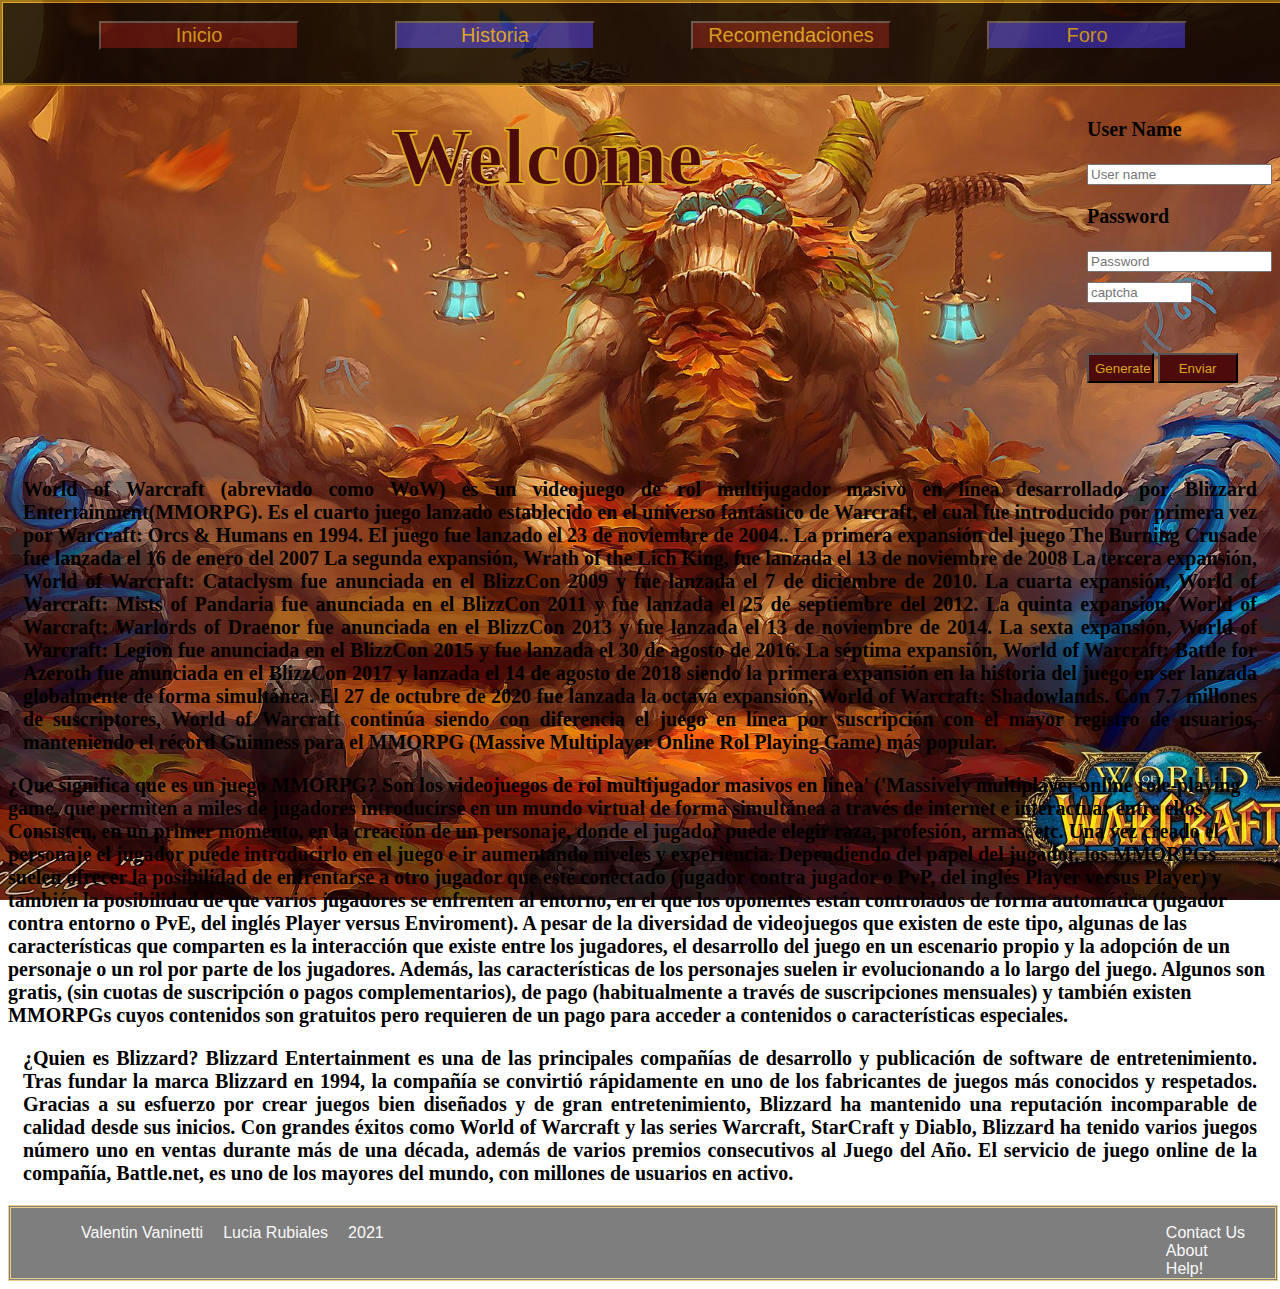
==== commit 14793de4: "Final" ====
--- a/index.html
+++ b/index.html
@@ -12,10 +12,17 @@
 </head>
 
 <body class="index">
-
     <header class="headerIndex">
-        <div class="navBar" id="navBar"> 
-            <button type="button" class="button-NavBar" id="button-navBar">nav</button>               
+        <div class="title">
+              
+            <h1>
+                Welcome
+            </h1>
+        </div>
+        <div class="botonMenu">
+            <button type="button" class="button-NavBar" id="button-navBar">Menú</button> 
+        </div>      
+        <div class="navBar" id="navBar">                         
             <nav>            
                 <ul class="navItems" id="navItems">
                     <li>
@@ -32,50 +39,34 @@
                     </li>
                 </ul>
             </nav>
-        </div>
+        </div>         
 
         
-
-        <div class="title">
-            <h1>
-                Welcome
-            </h1>
-        </div>
-
         <div class="login">
             <div class="formInicio">
                 <form class="formularios">
-                    usuario: <input class="formImput" placeholder="user name" class="imputInicio" type="text"
+                    <p><span>User Name</span></p>
+                    <input class="formImput" placeholder="User name" class="imputInicio" type="text"
                         name="usuario" value="" />
-                    password: <input class="formImput" placeholder="password" class="imputInicio" type="password"
+                    <p><span>Password</span></p>
+                    <input class="formImput" placeholder="Password" class="imputInicio" type="password"
                         name="password" value="" />
                 </form>
             </div>
             <div class="divCaptcha">
                 <div class="imputCaptcha">
                     <input class="formCaptcha" id="input_captcha" type="text" placeholder="captcha">
-                    <button class="boton-Captcha" id="generateCaptcha_btn" type="button">Generate</button>
                 </div>
                 <h3 type="text" id="captcha"></h3>
-
+                
                 <div class="verification">
                     <h3 type="text" id="verificationResult"></h3>
                 </div>
-
+                
+                <button class="boton-Captcha" id="generateCaptcha_btn" type="button">Generate</button>
                 <button class="boton-verify" id="btn_verify_captcha" type="button">Enviar</button>
             </div>
-        </div>
-
-        <div class="formFeedback">
-            feedback: <textarea class="imputfeed" type="text" name="feed" value=""></textarea>
-            <button class="boton-submit">
-                Submit
-            </button>
-        </div>
-
-
-
-
+        </div>        
 
 
     </header>
--- a/styles/index.css
+++ b/styles/index.css
@@ -1,21 +1,18 @@
-.header, .content , .footer{
-    display: grid;
-    grid-template-columns: 1;        
-    
-}
 .index, .recomendaciones{
     background-image: url("../images/indexreco.jpg");
     background-repeat: no-repeat;
     background-size: cover;
     background-position: center center;
     background-attachment: fixed;
+    
 }
 .historia{
     background-image: url("../images/historia.jpg");    
     background-repeat: no-repeat;
     background-size: cover;
     background-position: center center;
-    background-attachment: fixed;    
+    background-attachment: fixed;  
+    
 }
 .foro {   
     background-image: url("../images/foro.jpg");    
@@ -26,24 +23,60 @@
 
 }
 .index, .recomendaciones , .historia , .foro{
-    background-color: brown;
+    display: grid;
+    grid-template-columns: 1;
+    grid-template-rows: 4;
 }
 .indexText, .sideContent{
     text-align: justify;
 }
-.headerIndex {
+.headerIndex, .header{
+    justify-content: center;
     display: grid;
-    grid-template-rows: 2fr 2fr 4fr 2fr;
-}
-.navBar {      
-    grid-area: 1;     
-
-}
-.boton-navBar{
-    display: block;
+    grid-template-columns: 1;
+    grid-template-rows: 4;    
+}
+.botonMenu{       
+    display: flex; 
+    flex-direction: row; 
+    justify-content: center;
+    max-height: 20px;
+    height: 18px;
+    grid-area: 2/1; 
+
+}
+.button-NavBar{
+    background-color: darkorange;
+    color: rgb(2, 36, 11);
+    border-radius: 5px;
+    font-size: 12px;    
+}
+.navBar{
+    grid-area: 3/1;
+}
+.title{
+    display: flex;
+    justify-content: center;
+    grid-area: 1/1;
+    width: 100%;
+}
+h1{
+    font-size: 80px;    
+    text-transform: capitalize;
+    color: rgb(77, 11, 11);
+    -webkit-text-stroke-width: 2px;
+    -webkit-text-stroke-color: goldenrod;
+}
+.login{
+    display: flex;
+    flex-direction: column;
+    justify-content: center;
+    grid-area: 4/1;
 }
 .navItems{
+    min-width: 100%;
     display: none;
+    padding: 0px;
 }
 .showNav{
     display: flex;
@@ -78,13 +111,8 @@
     border-radius: 2px;
     box-sizing: border-box;
   }  
-.formFeedback {    
-    grid-area: 4;    
-    height: 50px;
-    max-height: 70px;
-    width: 100px;
-    max-width: 40px;
-}
+
+
 th,tr,td {
     border: 1px solid black;
     font-family: 'lifecraft' , sans-serif;
@@ -126,6 +154,20 @@
     max-height: 100%;
     opacity: 0.8;
 }
+.footer{
+    width: 100%;
+    height: 100%;
+    background-color: black;
+    border-style: double;
+    border-color: goldenrod;
+    opacity: 0.5;
+    display: flex;
+    flex-direction: row;
+    justify-content: space-between;
+    list-style: none;
+    font-family: 'lifecraft' , sans-serif;
+    color: whitesmoke;
+}
 .footer-left {
     list-style: none;
     margin-left: 10px;
@@ -141,9 +183,20 @@
     font-size: 20px;
     text-decoration: black;
     color: black;
+    font-weight: bold;
 }
 
 @media only screen and (min-width: 600px) { 
+.index, .recomendaciones, .historia, .foro {
+    display: grid;
+    grid-template-areas:
+        "header"
+        "content"
+        "footer" ;
+}
+header { grid-area: header; }
+.content { grid-area: content;}
+footer { grid-area: footer; }
 
 .index, .recomendaciones{
     background-image: url("../images/indexreco.jpg");
@@ -170,10 +223,14 @@
 
 }
 
-.header, .headerIndex{
-    display: grid;
-    grid-template-columns: 1fr 1fr 1fr;
-    grid-template-rows: 1fr 2fr ;
+.headerIndex {
+    display: flex;
+    flex-direction: row;
+}
+.header{
+    display: flex;
+    flex-direction: row;
+
 }
 
 .navBar { 
@@ -188,7 +245,8 @@
     position: fixed; 
     left: 0%;
     right: 0%;
-    top: 0%;     
+    top: 0%;    
+    grid-area: 1/1; 
         
 }
 .button-NavBar{
@@ -218,38 +276,36 @@
 }   
 
 .title {  
-    grid-area: 2/2;           
-    font-size: 50px;         
+    display: flex;
+    justify-content: center;
+    margin-top: 50px;
+    font-size: 80px;         
     text-transform: capitalize;
     color: rgb(77, 11, 11);
     -webkit-text-stroke-width: 2px;
     -webkit-text-stroke-color: goldenrod;
 }
+
 h2{
     font-size: 50px;
     
 }         
 
-.login{  
-    grid-area: 2/1;       
-    height: 300px;
+.login{ 
+      
+    margin-top: 90px;
+    margin-bottom: 80px; 
+    display: flex;
+    flex-direction: column;
     max-height: 300px;
     width: 200px;
     max-width: 280px;
     
 }
 
-.formInicio{    
-    color: rgb(0, 0, 0);
-    text-transform: capitalize;
-    font-weight: bold;    
-    font-size: 30px;      
-    
-}
-
 .imputCaptcha{
-    display: flex;
-    flex-direction: row;    
+   display: flex;
+   flex-direction: row;
 }
 
 .formCaptcha{
@@ -266,46 +322,24 @@
     color: goldenrod;
 }
 
-.formFeedback{  
-    grid-area: 2/3;     
-    color: rgb(0, 0, 0);
-    margin-left: 50%;
-    text-transform: capitalize;
-    font-weight: bold;    
-    font-size: 30px;    
-    height: 300px;
-    max-height: 300px;
-    width: 200px;
-    max-width: 280px;
-    
-}
-
 #verificationResult{
-    font-size: 30px;
+    font-size: 20px;
 }
 
 #captcha{
     display: flex;
     flex-direction: row;
     width: 13,1%;
-    font-size: 30px;
+    font-size: 20px;
 }
 .imputInicio{
-width: 100%;  
-display: block;
-border: 1px solid #ccc;
-border-radius: 2px;
-box-sizing: border-box;
-}  
-.imputfeed{
-width: 100%;
-padding: 22px 30px;
-margin: 16px 0;
-display: block;
-border: 1px solid #ccc;
-border-radius: 4px;
-box-sizing: border-box;
-}
+    width: 100%;  
+    display: block;
+    border: 1px solid #ccc;
+    border-radius: 2px;
+    box-sizing: border-box;
+} 
+
 .indexText, .sideContent{
     text-align: justify;
     margin : 15px;
@@ -318,11 +352,9 @@
     height: 30px;
 }
 
-    
 th,tr,td {
     border: 1px solid black;
-    font-family: 'lifecraft' , sans-serif;
-    
+    font-family: 'lifecraft' , sans-serif;    
 }
 
 .tableContent{
@@ -347,8 +379,7 @@
 .imagen-murloc{
     margin-top: 20px;
     width: 10%;
-    height: 10%
-    
+    height: 10%   
     
 }
 .murloc{
@@ -369,6 +400,8 @@
     list-style: none;
     font-family: 'lifecraft' , sans-serif;
     color: whitesmoke;
+    
+    
 }
 .footer-left {
     list-style: none;
